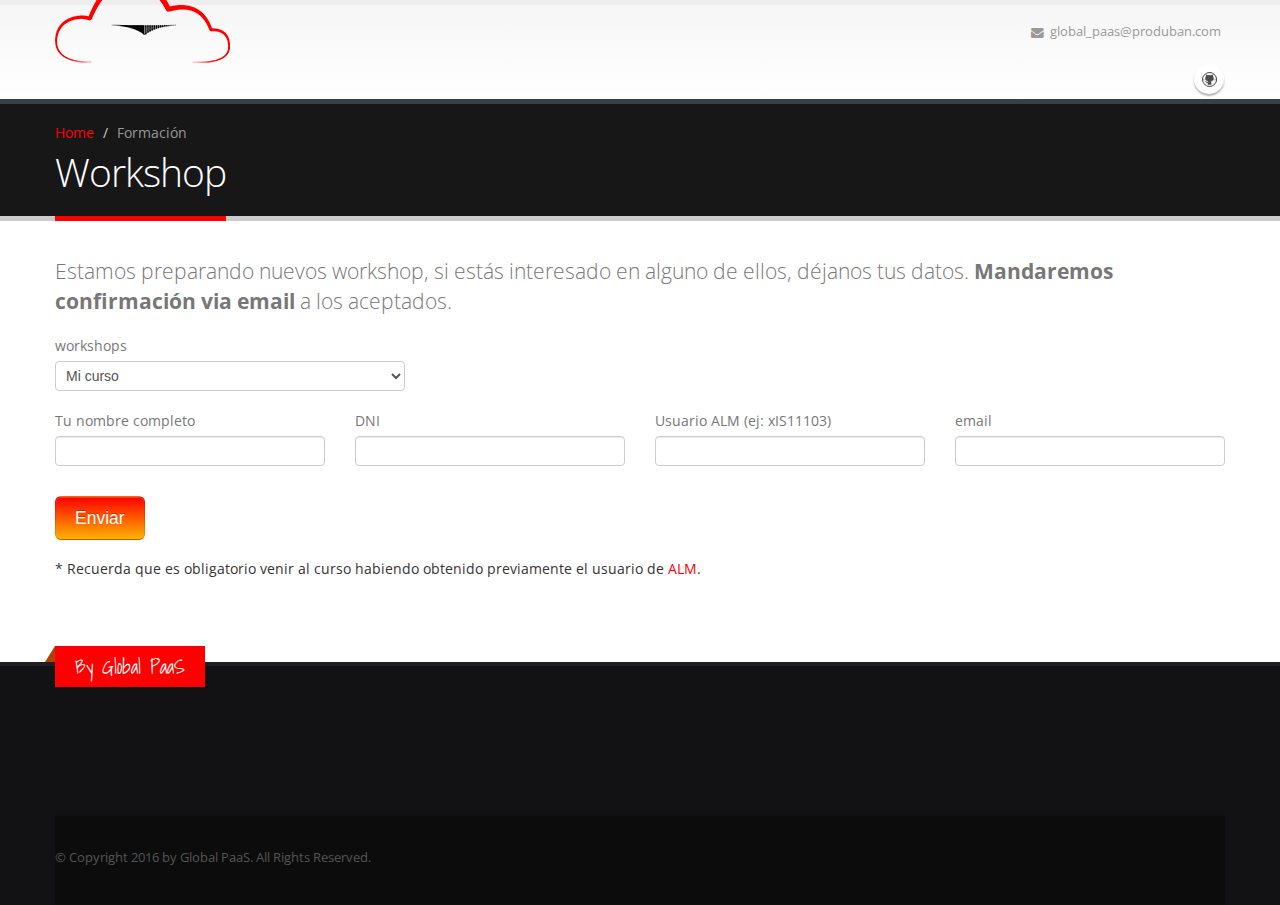
==== index.html @ 08ce5fc8 "Primera subida" ====
<!DOCTYPE html>

<!--[if IE 8]>			<html class="ie ie8"> <![endif]-->
<!--[if IE 9]>			<html class="ie ie9"> <![endif]-->
<!--[if gt IE 9]><!-->	<html> <!--<![endif]-->
	<head>

		<!-- Basic -->
		<meta charset="utf-8">
		<title>Global PaaS | Booking</title>
		<meta name="keywords" content="cloud, computing, paas" />
		<meta name="description" content="">
		<meta name="author" content="Daniel Cortés">
		<meta http-equiv="Content-Language" content="es"/>

		<!-- Mobile Metas -->
		<meta name="viewport" content="width=device-width, initial-scale=1.0">

		<!-- Web Fonts  -->
		<link href="https://fonts.googleapis.com/css?family=Open+Sans:300,400,600,700,800|Shadows+Into+Light" rel="stylesheet" type="text/css">

		<!-- Libs CSS -->
		<link rel="stylesheet" href="css/bootstrap.css">
		<link rel="stylesheet" href="css/fonts/font-awesome/css/font-awesome.css">
		<link rel="stylesheet" href="vendor/flexslider/flexslider.css" media="screen" />
		<link rel="stylesheet" href="vendor/magnific-popup/magnific-popup.css" media="screen" />
		<link rel="stylesheet" href="vendor/isotope/jquery.isotope.css" media="screen" />

		<!-- Theme CSS -->
		<link rel="stylesheet" href="css/theme.css">
		<link rel="stylesheet" href="css/theme-elements.css">

		<!-- Custom CSS -->
		<link rel="stylesheet" href="css/custom.css">

		<!-- Responsive CSS -->
		<link rel="stylesheet" href="css/bootstrap-responsive.css" />
		<link rel="stylesheet" href="css/theme-responsive.css" />

		<!-- Favicons -->
		<!--<link rel="shortcut icon" href="img/favicon.ico">-->


		<!-- Head Libs -->
		<script src="vendor/modernizr.js"></script>

		<!--[if IE]>
			<link rel="stylesheet" href="css/ie.css">
		<![endif]-->

		<!--[if lte IE 8]>
			<script src="vendor/respond.js"></script>
		<![endif]-->



	</head>
	<body >

		<div class="body">
			<header>
				<div class="container">
					<h1 class="logo">
						<a href="index.html">
							<img alt="Global PaaS" src="img/logo2.png">
						</a>
					</h1>


					<nav>
						<ul class="nav nav-pills nav-top">
							<li class="phone">
								<span><i class="icon-envelope"></i>global_paas@produban.com</span>
							</li>
						</ul>
					</nav>
					<div class="social-icons">
						<ul class="social-icons">
							<li class="github"><a href="https://gitlab.ci.gsnet.corp/openshift-v3/documentation" target="_blank" title="github">github</a></li>
							<!--<li class="twitter"><a href="http://www.twitter.com/" target="_blank" title="Twitter">Twitter</a></li>-->
						</ul>
					</div>

				</div>
			</header>


			<div role="main" class="main">

				<section class="page-top">
					<div class="container">
						<div class="row">
							<div class="span12">
								<ul class="breadcrumb">
									<li><a href="index.html">Home</a> <span class="divider">/</span></li>
									<li class="active">Formación</li>
								</ul>
							</div>
						</div>
						<div class="row">
							<div class="span12">
								<h2>Workshop</h2>
							</div>
						</div>
					</div>
				</section>

				<div class="container">

				<p class="lead">

				Estamos preparando nuevos workshop, si estás interesado en alguno de ellos, déjanos tus datos. <strong>Mandaremos confirmación via email</strong> a los aceptados.
				<form method="post" action="/Booking">
					<div class="row controls">

						<div class="span1 control-group">
							<label>workshops</label>
							<select name="workshop" style="width:350px;">
								<option>
									Mi curso
								</option>
							</select>
						</div>
					</div>
					<div class="row controls">
						<div class="span3 control-group">

								<label>Tu nombre completo</label>
								<input name="nombre" type="text" value="" maxlength="150" class="span3" required>

						</div>
						<div class="span3 control-group">
							<label>DNI</label>
							<input name="dni" type="text" value="" maxlength="100" class="span3" required>
						</div>
						<div class="span3 control-group">
							<label>Usuario ALM (ej: xIS11103)</label>
							<input name="user" type="text" value="" maxlength="15" class="span3" required>
						</div>
						<div class="span3 control-group">
							<label>email</label>
							<input name="email" type="email" value="" maxlength="100" class="span3" required>
						</div>

					</div>

					<div class="btn-toolbar">
						<input type="submit" value="Enviar" class="btn btn-primary btn-large">
					</div>


				</form>
					<h6> * Recuerda que es obligatorio venir al curso habiendo obtenido previamente el usuario de <a href="http://mediawiki.ci.gsnet.corp/w/index.php/Onboarding" target="blank">ALM</a>.</h6>
				</div>


			</div>

			<footer id="footer">
				<div class="container">
					<div class="row">
						<div class="footer-ribon">
							<span>By Global PaaS</span>
						</div>

						<div class="span3">
							<!--<h4>Ultimo Tweet</h4>
							<div id="tweet" class="twitter" data-account-id="crivosthemes">
								<p>Please wait...</p>
							</div>
						</div>-->
												<div class="span3">
							<!--<h4>Newsletter</h4>
							<p>Mantente actualizado de los cambios normativos</p>

							<div class="alert alert-success hidden" id="newsletterSuccess">
								<strong>Bienvenido!</strong> Has sido aÃ±adido a la lista de correo de QA.
							</div>

							<div class="alert alert-error hidden" id="newsletterError"></div>

							<form class="form-inline" id="newsletterForm" action="php/newsletter-subscribe.php" method="POST">
								<div class="control-group">
									<div class="input-append">
										<input class="span2" placeholder="Email Address" name="email" id="email" type="text">
										<button class="btn" type="submit">AÃ±adirme!</button>
									</div>
								</div>
							</form>-->
						</div>
					<!--	<div class="span4">
							<div class="contact-details">
								<h4>Contacta</h4>
								<ul class="contact">
									<li><p><i class="icon-map-marker"></i> <strong>DirecciÃ³n:</strong> C/ Bernardino de Pantorba, 10. Madrid</p></li>
									<li><p><i class="icon-phone"></i> <strong>TelÃ©fono: +34.656.28.40.41</strong> </p></li>
									<li><p><i class="icon-envelope"></i> <strong>Email:</strong> <a href="mailto:info@akeru-design.com">info@akeru-design.com</a></p></li>
								</ul>
							</div>
						</div>-->
						<!--<div class="span2">
							<h4>Siguenos</h4>
							<div class="social-icons">
								<ul class="social-icons">
									<li><a href="http://www.github.com/" target="_blank" data-placement="bottom" rel="tooltip" title="github"><i class="icon-camera"></i></a></li>
									<li class="twitter"><a href="http://www.twitter.com/" target="_blank" data-placement="bottom" rel="tooltip" title="Twitter">Twitter</a></li>
									<li class="linkedin"><a href="http://www.linkedin.com/" target="_blank" data-placement="bottom" rel="tooltip" title="Linkedin">Linkedin</a></li>
								</ul>
							</div>
						</div>-->
					</div>
				</div>
				<div class="footer-copyright">
					<div class="container">
						<div class="row">
							<!--<div class="span1">
								<a href="index.html" class="logo">
									<img alt="Porto Website Template" src="img/logo-footer.png">
								</a>
							</div>-->
							<div class="span7">
								<p>© Copyright 2016 by Global PaaS. All Rights Reserved.</p>
							</div>
							<div class="span4">
								<nav id="sub-menu">
									<!--<ul>
										<li><a href="#">FAQ's</a></li>
										<li><a href="#">Sitemap</a></li>
										<li><a href="#">Contacto</a></li>
									</ul>-->
								</nav>
							</div>
						</div>
					</div>
				</div>
			</footer>
		</div>

		<!-- Libs -->
		<script type="text/javascript" src="https://ajax.googleapis.com/ajax/libs/jquery/1.9.0/jquery.min.js"></script>
		<script>window.jQuery || document.write('<script src="vendor/jquery.js"><\/script>')</script>
		<script src="vendor/jquery.easing.js"></script>
		<script src="vendor/jquery.cookie.js"></script>
		<!-- <script src="master/style-switcher/style.switcher.js"></script> --> <!-- Style Switcher -->
		<script src="vendor/bootstrap.js"></script>
		<script src="vendor/selectnav.js"></script>
		<script src="vendor/twitterjs/twitter.js"></script>
		<script src="vendor/flexslider/jquery.flexslider.js"></script>
		<script src="vendor/jflickrfeed/jflickrfeed.js"></script>
		<script src="vendor/magnific-popup/magnific-popup.js"></script>
		<script src="vendor/jquery.validate.js"></script>
		<script src="vendor/isotope/jquery.isotope.js"></script>

		<script src="js/plugins.js"></script>

		<!-- Page Scripts -->

		<!-- Theme Initializer -->
		<script src="js/theme.js"></script>

		<!-- Custom JS -->
		<script src="js/custom.js"></script>

		<!-- Google Analytics: Change UA-XXXXX-X to be your site's ID. Go to http://www.google.com/analytics/ for more information. -->
		<script type="text/javascript">

		  var _gaq = _gaq || [];
		  _gaq.push(['_setAccount', 'UA-42715764-3']);
		  _gaq.push(['_trackPageview']);

		  (function() {
		    var ga = document.createElement('script'); ga.type = 'text/javascript'; ga.async = true;
		    ga.src = ('https:' == document.location.protocol ? 'https://ssl' : 'http://www') + '.google-analytics.com/ga.js';
		    var s = document.getElementsByTagName('script')[0]; s.parentNode.insertBefore(ga, s);
		  })();

		</script>
	</body>
</html>
---- css/theme.css ----
html,
body {
	height: 100%;
}

body {
	background-color: #FFF;
	color: #777;
	font-family: "Open Sans", Arial, sans-serif;
	font-size: 14px;
	line-height: 22px;
	margin: 0;
}

/* Header */
header {
	clear: both;
	border-top: 5px solid #EDEDED;
	background: #f6f6f6;
	background: -moz-linear-gradient(top,  #f6f6f6 0%, #ffffff 100%);
	background: -webkit-gradient(linear, left top, left bottom, color-stop(0%,#f6f6f6), color-stop(100%,#ffffff));
	background: -webkit-linear-gradient(top,  #f6f6f6 0%,#ffffff 100%);
	background: -o-linear-gradient(top,  #f6f6f6 0%,#ffffff 100%);
	background: -ms-linear-gradient(top,  #f6f6f6 0%,#ffffff 100%);
	background: linear-gradient(to bottom,  #f6f6f6 0%,#ffffff 100%);
}

header div.header-top {
	min-height: 50px;
}

header div.header-top form {
	margin: 0;
}

body.boxed header div.header-top {
	margin-top: -5px;
}

body.boxed header.colored div.header-top {
	-moz-border-radius: 5px 5px 0 0;
	-webkit-border-radius: 5px 5px 0 0;
	border-radius: 5px 5px 0 0;
}

header div.header-top p {
	float: left;
	font-size: 0.9em;
	line-height: 50px;
	margin: 0;
}

header div.header-top i {
    margin-right: 6px;
    margin-left: 6px;
    position: relative;
    top: 1px;
}

header div.header-top nav {
    float: left;
}

header div.header-top ul.nav-top {
	margin: 7px 0 0 -15px;
	min-height: 5px;
}

header div.header-top ul.nav-top li.phone {
	margin-right: 10px;
}

header div.header-top ul.nav-top li a {
	padding-left: 4px;
}

/* Social Icons */
header div.social-icons {
	clear: right;
	float: right;
	margin-top: -2px;
}

body.sticky-menu-active header div.social-icons {
	margin-top: 2px;
}

header div.container {
	position: relative;
}

/* Search */
header div.search {
	float: right;
	margin: 10px 0 0;
	min-width: 206px;
}

header div.search button {
	background: none;
	border: 0;
	color: #BCBCC4;
	margin: 0;
	padding: 0;
	position: absolute;
	right: 10px;
	top: 6px;
}

header div.search button:hover {
	color: #000;
}

header div.search div.control-group {
	position: relative;
	text-align: right;
}

header div.search input.search-query {
	font-size: 0.9em;
	margin: 2px 0 0 10px;
	padding-right: 30px;
	padding-left: 10px;
	width: 150px;
	-moz-transition: all 0.2s ease-in 0.2s;
	-o-transition: all 0.2s ease-in 0.2s;
	-webkit-transition: all 0.2s ease-in 0.2s;
	transition: all 0.2s ease-in 0.2s;
}

header div.search input:focus {
	width: 180px;
}

/* Logo */
header h1.logo {
	float: left;
	margin: 15px 0;
	padding: 0;
	bottom: 0px;
	position: absolute;
}

/* Navigation */
header nav {
	float: right;
}

header nav select.selectnav {
	display: none;
}

header nav ul.nav-main {
	margin: -5px 10px 10px 0;
}

header nav ul.nav-main li.dropdown.open a.dropdown-toggle {
	-moz-border-radius: 5px 5px 0px 0px;
	-webkit-border-radius: 5px 5px 0px 0px;
	border-radius: 5px 5px 0px 0px;
}

header nav ul.nav-main ul.dropdown-menu,
header nav ul.nav-main li.dropdown.open a.dropdown-toggle,
header nav ul.nav-main li.active a {
	background-color: #CCC;
}

header nav ul.nav-main ul.dropdown-menu {
	-moz-border-radius: 0 6px 6px 6px;
	-moz-box-shadow: 0px 5px 4px 0px rgba(0, 0, 0, 0.3);
	-webkit-border-radius: 0 6px 6px 6px;
	-webkit-box-shadow: 0px 5px 4px 0px rgba(0, 0, 0, 0.3);
	border: 0;
	border-radius: 0 6px 6px 6px;
	box-shadow: 0px 5px 4px 0px rgba(0, 0, 0, 0.3);
	margin: 1px 0 0 3px;
	padding: 5px;
}

header nav ul.nav-main ul.dropdown-menu ul.dropdown-menu {
	-moz-border-radius: 6px;
	-webkit-border-radius: 6px;
	border-radius: 6px;
	margin-left: 0;
	margin-top: -5px;
}

header nav ul.nav-main ul.dropdown-menu li:hover > a {
	filter: none;
	background: #999;
}

header nav ul.nav-main ul.dropdown-menu li > a {
	color: #FFF;
	font-weight: 400;
	padding-bottom: 4px;
	padding-top: 4px;
	text-transform: none;
	position: relative;
}

header nav ul.nav-main ul.dropdown-menu li > a {
	padding: 8px 10px 8px 5px;
	font-size: 0.9em;
	border-bottom: 1px solid rgba(255,255,255,0.2);
}

header nav ul.nav-main ul.dropdown-menu li:last-child > a {
	border-bottom: 0;
}

header nav ul.nav-main li a {
	font-size: 12px;
	font-style: normal;
	font-weight: 700;
	line-height: 20px;
	margin-left: 3px;
	margin-right: 3px;
	text-transform: uppercase;
}

header nav ul.nav-main li a:hover {
	background-color: #F4F4F4;
}

header nav ul.nav-main li.dropdown:hover > a {
	padding-bottom: 11px;
	margin-bottom: -1px;
}

header nav ul.nav-main li.dropdown:hover a.dropdown-toggle {
	-moz-border-radius: 5px 5px 0px 0px;
	-webkit-border-radius: 5px 5px 0px 0px;
	border-radius: 5px 5px 0px 0px;
}

header nav ul.nav-main li.dropdown:hover > ul {
	display: block;
}

/* Flat Menu */
header.flat-menu h1.logo {
	margin: 5px 0;
}

header.flat-menu ul.nav-main {
	margin: -2px 0 0;
}

header.flat-menu nav ul.nav-main li a {
	margin-left: 1px;
	margin-right: 1px;
	padding-top: 43px;
	padding-bottom: 23px;
}

header.flat-menu ul.nav-main > li > a {
	margin-bottom: 0;
	border-top: 5px solid transparent;
}

body.boxed header.flat-menu ul.nav-main > li > a,
body.boxed header.flat-menu ul.nav-main > li.active > a {
	border-top-color: transparent;
}

header.flat-menu ul.nav-main li a {
	-moz-border-radius: 0;
	-webkit-border-radius: 0;
	border-radius: 0;
}

header.flat-menu nav ul.nav-main li.dropdown:hover a.dropdown-toggle {
	-moz-border-radius: 0;
	-webkit-border-radius: 0;
	border-radius: 0;
}

header.flat-menu nav ul.nav-main li.dropdown:hover > a {
	padding-bottom: 23px;
	margin-bottom: 0;
}

header.flat-menu nav ul.nav-main ul.dropdown-menu {
	margin: 0 0 0 1px;
}

header.flat-menu nav ul.nav-main ul.dropdown-menu,
header.flat-menu nav ul.nav-main ul.dropdown-menu ul.dropdown-menu {
	-moz-border-radius: 0;
	-webkit-border-radius: 0;
	border-radius: 0;
}

header.flat-menu div.social-icons,
header.clean-top div.social-icons {
	margin: 11px 10px 9px 10px;
}

body.sticky-menu-active header.flat-menu nav ul.nav-main {
	margin-bottom: 0;
}

body.sticky-menu-active header.flat-menu ul.nav-main > li > a,
body.sticky-menu-active header.flat-menu ul.nav-main > li:hover > a {
	padding-top: 22px;
	padding-bottom: 20px;
}

body.sticky-menu-active header.single-menu ul.nav-main > li > a,
body.sticky-menu-active header.single-menu ul.nav-main > li:hover > a {
	padding-top: 18px;
	padding-bottom: 22px;
}

body.sticky-menu-active header.flat-menu nav ul.nav-main {
    margin-top: 39px;
}

header nav ul.nav-top {
	margin: 10px 0 -10px;
	min-height: 62px;
}

header nav ul.nav-top li span {
	display: block;
	line-height: 14px;
	margin-bottom: 2px;
	margin-right: 2px;
	margin-top: 2px;
	padding: 8px 2px 8px 12px;
}

header nav ul.nav-top li a,
header nav ul.nav-top li span {
	color: #999;
	font-size: 0.9em;
}

header nav ul.nav-top li i {
	margin-right: 6px;
	position: relative;
	top: 1px;
}

header.flat-menu div.social-icons {
	margin: 10px 10px 0;
}

header.flat-menu div.search {
	margin-top: 8px;
}

header.flat-menu div.search form {
	margin: 0;
}

header.flat-menu div.search input.search-query {
	padding-bottom: 5px;
	padding-top: 5px;
}

body.sticky-menu-active header.flat-menu div.header-top {
	display: none;
}

body.sticky-menu-active header.flat-menu h1.logo {
	bottom: 0;
}

body.sticky-menu-active header.single-menu h1.logo {
	bottom: 5px;
}

body.sticky-menu-active header.flat-menu ul.nav-main > li > a {
	border-top-color: transparent;
}

/* Sticky Menu */
body.sticky-menu-active header {
	-moz-box-shadow: 0 0 3px rgba(0, 0, 0, 0.10);
	-webkit-box-shadow: 0 0 3px rgba(0, 0, 0, 0.10);
	border-bottom: 1px solid #E9E9E9;
	border-top: 0;
	position: fixed;
	top: -50px;
	width: 100%;
	z-index: 1001;
	box-shadow: 0 0 3px rgba(0, 0, 0, 0.10);
	filter: none;
}

body.sticky-menu-active header h1.logo {
	position: absolute;
	bottom: -7px;
}

body.sticky-menu-active header nav ul.nav-main {
    margin-top: 0;
}

/* Single Menu */
body.boxed header.single-menu {
	padding: 0;
}

header.single-menu h1.logo {
	margin: 3px 0;
}

header.single-menu ul.nav-main {
	margin: -7px 10px 0 0;
}

header.single-menu div.social-icons {
	margin-top: 36px;
}

header.single-menu div.search,
header.single-menu div.search + nav {
	display: none;
}

body.sticky-menu-active header.single-menu nav ul.nav-main {
	margin-bottom: 0;
}

body.sticky-menu-active header.single-menu nav ul.nav-main {
    margin-top: 48px;
}

body.sticky-menu-active header.single-menu ul.nav-main > li > a {
	border-top-color: transparent;
}

body.sticky-menu-active header.single-menu div.social-icons {
	margin-top: 67px;
}

/* Clean Top */
header.clean-top div.header-top {
	border-bottom: 1px solid #EDEDED;
	background-color: #F4F4F4;
}

/* Header Colored */
header.colored div.header-top p,
header.colored div.header-top a,
header.colored div.header-top span {
	color: #FFF;
}

header.colored {
	border-top: 0;
}

header.colored div.search input.search-query {
	border: 0;
	padding-bottom: 5px;
	padding-top: 5px;
	-moz-box-shadow: none;
	-webkit-box-shadow: none;
	box-shadow: none;
}

header.center h1.logo {
    float: none;
    text-align: center;
    position: static;
}

header.center nav {
	float: none;
	text-align: center;
}

header.center nav ul.nav-main > li {
	display: inline-block;
	float: none;
	text-align: left;
}

body.sticky-menu-active header.center nav {
	float: right;
	margin-top: 9px;
}

/* Map */
div.map-section {
	background: transparent url(../img/map-top.png) center 0 no-repeat;
	padding-top: 220px;
	margin-top: 40px;
}

/* Section Featured */
section.featured {
	background: #F0F0ED;
	border-top: 5px solid #ECECE8;
	margin: 35px 0;
	padding: 50px 0;
}

section.featured.footer {
	margin: 30px 0 -70px;
}

section.featured.map {
	background-image: url(../img/map-bottom.png);
	background-position: center 0;
	background-repeat: no-repeat;
	margin-top: 0;
	border-top: 0;
}

/* Section Highlight */
section.highlight {
	background: #CCC;
	boder-left: 0;
	boder-right: 0;
	border: 3px solid #CCC;
	margin: 35px 0 45px;
	padding: 40px 0;
}

section.highlight div.thumbnail {
	background-color: #FFF;
}

section.highlight,
section.highlight > p,
section.highlight > a,
section.highlight h1,
section.highlight h2,
section.highlight h3,
section.highlight h4,
section.highlight h5 {
	color: #FFF;
}

section.highlight.footer {
	margin: 45px 0 -70px;
}

section.highlight.top {
	margin-top: 0;
}

/* Sidebar */
aside ul.nav-list > li > a {
	color: #666;
	font-size: 0.9em;
}

/* Parallax */
.parallax {
	background-position: 0 0;
	background-repeat: no-repeat;
	background-size: 100% auto;
	width: 100%;
	margin: 70px 0;
	padding: 50px 0;
}

.parallax.disabled {
	background-size: auto;
}

/* Home Slider - Revolution Slider */
div.slider-container {
	background: #666;
	max-height: 500px;
	overflow: hidden;
	padding: 0;
	position: relative;
}

div.slider-container ul {
	list-style: none;
	margin: 0;
	padding: 0;
}

div.slider {
	max-height: 450px;
	position: relative;
}

div.slider-container-fullscreen,
div.slider-container-fullscreen div.slider {
	max-height: none;
}

div.slider div.tp-bannertimer {
	display: none;
}

div.slider-container {
	background: #171717;
}

div.slider-container div.caption {
	filter: alpha(opacity=0);
	opacity: 0;
}

div.slider > ul > li > div.center-caption {
	left: 0 !important;
	margin-left: 0 !important;
	text-align: center;
	width: 100%;
}

div.slider-container div.top-label {
	color: #FFF;
	font-size: 24px;
	font-weight: 300;
}

div.slider-container div.main-label {
	color: #FFF;
	font-size: 62px;
	font-weight: 800;
	text-shadow: 2px 2px 4px rgba(0, 0, 0, 0.35);
}

div.slider-container div.bottom-label {
	color: #FFF;
	font-size: 20px;
	font-weight: 300;
}

div.slider-container div.caption a,
div.slider-container div.caption a:hover {
	color: #FFF;
}

div.slider-container div.blackboard-text {
	color: #BAB9BE;
	font-size: 46px;
	font-family: "Shadows Into Light",cursive;
	font-style: italic;
	text-transform: uppercase;
}

div.slider a.main-button {
	font-size: 22px;
	font-weight: 600;
	line-height: 20px;
	padding-bottom: 20px;
	padding-top: 20px;
	padding-left: 25px;
	padding-right: 25px;
}

/* Home Slider - Nivo Slider */
div.nivo-slider  {
	position: relative;
}

div.nivo-slider .theme-default .nivoSlider {
	-moz-border-radius: 10px 10px 0px 0px;
	-webkit-border-radius: 10px 10px 0px 0px;
	border-radius: 10px 10px 0px 0px;
	-moz-box-shadow: none;
	-webkit-box-shadow: none;
	box-shadow: none;
	margin-top: 10px;
}

div.nivo-slider .theme-default .nivoSlider img {
	-moz-border-radius: 10px 10px 0px 0px;
	-webkit-border-radius: 10px 10px 0px 0px;
	border-radius: 10px 10px 0px 0px;
}

div.nivo-slider .theme-default .nivo-controlNav {
	margin-top: -72px;
	position: absolute;
	z-index: 100;
	right: 5px;
	bottom: -17px;
}

div.nivo-slider .theme-default .nivo-caption {
	padding-left: 20px;
}

/* Home Intro */
div.home-intro {
	background-color: #171717;
	margin-bottom: 60px;
	overflow: hidden;
	padding: 20px 0 10px 0;
	position: relative;
	text-align: left;
}

div.home-intro div.get-started {
	margin-top: 15px;
	margin-bottom: 15px;
	position: relative;
	text-align: right;
}

div.home-intro div.get-started a.btn {
	position: relative;
	z-index: 1;
}

div.home-intro div.get-started a.btn i {
	font-size: 1.1em;
	font-weight: normal;
	margin-left: 5px;
}

div.home-intro div.get-started a {
	color: #FFF;
}

div.home-intro div.learn-more {
	margin-left: 15px;
}

div.home-intro p {
	color: #FFF;
	display: inline-block;
	font-size: 1.4em;
	font-weight: 300;
	max-width: 800px;
	padding-top: 5px;
}

div.home-intro p span {
	color: #999;
	display: block;
	font-size: 0.8em;
	padding-top: 5px;
}

div.home-intro p em {
	font-family: "Shadows Into Light", cursive;
	font-size: 1.6em;
}

div.home-intro-compact {
	-moz-border-radius: 0 0 10px 10px;
	-webkit-border-radius: 0 0 10px 10px;
	border-radius: 0 0 10px 10px;
	margin-top: -10px;
}

div.home-intro-compact p {
	padding-left: 20px;
}

div.home-intro-compact div.get-started {
	padding-right: 20px;
}

/* Home Concept */
div.home-concept {
	background: transparent url(../img/home-concept.png) no-repeat center 0;
	width: 100%;
	overflow: hidden;
}

div.home-concept div.row {
	position: relative;
}

div.home-concept div.process-image {
	-moz-transition: all 0.3s ease-out 0.3s;
	-o-transition: all 0.3s ease-out 0.3s;
	-webkit-transition: all 0.3s ease-out 0.3s;
	transition: all 0.3s ease-out 0.3s;
	background: transparent url(../img/home-concept-item.png) no-repeat 0 0;
	width: 160px;
	height: 175px;
	margin: 135px 0 0 0;
	padding-bottom: 50px;
	position: relative;
	z-index: 1;
}

div.home-concept div.process-image img {
	-moz-border-radius: 150px;
	-webkit-border-radius: 150px;
	border-radius: 150px;
	margin: 7px 8px;
}

div.home-concept strong {
	display: block;
	font-family: "Shadows Into Light", cursive;
	font-size: 1.8em;
	font-weight: normal;
	position: relative;
	margin-top: 25px;
}

div.home-concept strong.our-work {
	margin-top: 48px;
}

div.home-concept div.project-image {
	background: transparent url(../img/home-concept-item.png) no-repeat 100% 0;
	width: 350px;
	height: 376px;
	margin: 15px 0 0 -30px;
	padding-bottom: 45px;
	position: relative;
	z-index: 1;
}

div.home-concept span.sun {
	background: transparent url(../img/home-concept-icons.png) no-repeat 0 0;
	width: 60px;
	height: 56px;
	display: block;
	position: absolute;
	left: 10%;
	top: 35px;
}

div.home-concept span.cloud {
	background: transparent url(../img/home-concept-icons.png) no-repeat 100% 0;
	width: 116px;
	height: 56px;
	display: block;
	position: absolute;
	left: 95%;
	top: 35px;
}

/* Page Top */
section.page-top {
	background-color: #171717;
	border-bottom: 5px solid #CCC;
	border-top: 5px solid #384045;
	margin-bottom: 35px;
	min-height: 50px;
	padding: 0;
	padding: 20px;
	position: relative;
	text-align: left;
}

section.page-top ul.breadcrumb {
	background: none;
	margin: -3px 0 0;
	padding: 0;
}

section.page-top ul.breadcrumb > li {
	text-shadow: none;
}

section.page-top h2 {
	border-bottom: 5px solid #CCC;
	color: #FFF;
	display: inline-block;
	font-weight: 200;
	margin: 0 0 -25px;
	min-height: 37px;
	padding: 0 0 17px;
	position: relative;
}

/* Page Top Custom - Create your Own */
section.page-top.custom-product {
	background: #999;
	border-top: 5px solid #888;
}

section.page-top.custom-product div.row {
	position: relative;
}

section.page-top.custom-product p.lead {
	color: #CCC;
}

section.page-top.custom-product img {
	bottom: -20px;
	position: absolute;
	right: 0;
}

section.page-top.custom-product h1 {
	color: #FFF;
	margin-bottom: 10px;
	margin-top: 30px;
}

/* Page 404 */
section.page-not-found {
	margin: 50px 0;
}

section.page-not-found h2 {
	font-size: 140px;
	font-weight: 600;
	letter-spacing: -10px;
	line-height: 140px;
}

section.page-not-found h4 {
	color: #777;
}

section.page-not-found p {
	font-size: 1.4em;
	line-height: 36px;
}

div.page-not-found-main {
	margin-top: 25px;
	text-align: center;
}

/* Footer */
footer {
	background: #121214;
	border-top: 4px solid #1F1F1F;
	font-size: 0.9em;
	margin-top: 70px;
	padding: 80px 0 0;
	position: relative;
}

footer div.footer-ribon {
	background: #999;
	position: absolute;
	margin: -100px 0 0 30px;
	padding: 10px 20px 6px 20px;
}

footer div.footer-ribon::before {
	border-right: 10px solid #646464;
	border-top: 16px solid transparent;
	content: "";
	display: block;
	height: 0;
	left: -17px;
	position: absolute;
	top: 0;
	width: 7px;
}

footer div.footer-ribon span {
	color: #FFF;
	font-family: "Shadows Into Light", cursive;
	font-size: 1.6em;
}

footer div.container div.row > div {
	margin-bottom: 25px;
}

footer div.container input:focus {
	-moz-box-shadow: none;
	-webkit-box-shadow: none;
	box-shadow: none;
}

footer div.twitter a.time {
	color: #999;
	display: block;
	font-size: 0.9em;
	padding-top: 3px;
}

footer div.twitter ul {
	list-style: none;
	margin: 0;
	padding: 0;
}

footer ul.contact {
	list-style: none;
	margin: 0;
	padding: 0;
}

footer ul.contact i {
	float: left;
	margin: 4px 5px 10px 0;
}

footer ul.contact p {
	margin-bottom: 10px;
}

footer a.logo {
	display: block;
}

footer a.logo.pull-bottom {
	margin-bottom: 12px;
}

footer form {
	filter: alpha(opacity=85);
	opacity: 0.85;
}

footer h1,
footer h2,
footer h3,
footer h4,
footer a {
	color: #FFF !important;
}

footer h5 {
	color: #CCC !important;	
}

footer a:hover {
	color: #CCC;
}

footer h4 {
	font-size: 1.8em;
	font-weight: 200;
	text-shadow: 1px 1px 1px #000;
}

div.footer-copyright {
	background: #0C0C0C;
	border-top: 4px solid #111;
	margin-top: 40px;
	padding: 30px 0 10px;
}

div.footer-copyright nav {
	float: right;
}

div.footer-copyright nav ul {
	list-style: none;
	margin: 0;
	padding: 0;
}

div.footer-copyright nav ul li {
	border-left: 1px solid #505050;
	display: inline-block;
	line-height: 12px;
	margin: 0;
	padding: 0 8px;
}

div.footer-copyright nav ul li:first-child {
	border: medium none;
	padding-left: 0;
}

div.footer-copyright p {
	color: #555;
	margin: 0;
	padding: 0;
}

footer div.alert a {
	color: #222 !important;
}

footer div.alert a:hover {
	color: #666 !important;
}

footer span.phone {
	color: #FFF;
	font-size: 26px;
	font-weight: bold;
	display: block;
	padding-bottom: 15px;
	margin-top: -5px;
}

footer.short {
	padding-top: 50px;
}

footer.short div.footer-copyright {
	background: transparent;
	border: 0;
	padding-top: 0;
	margin-top: 0;
}

footer ul.nav-list.primary > li a {
	border-bottom: 1px solid rgba(255,255,255,0.1);
	line-height: 20px;
	padding-bottom: 11px;
}

footer ul.nav-list.primary > li:last-child a {
	border-bottom: 0;
}

footer ul.nav-list.primary > li a:hover {
	background-color: rgba(255,255,255,0.05);
}

footer ul.recent-work li {
	float: left;
	width: 30%;
	margin: 10px 3% 0 0;
}

footer ul.recent-work li a.thumb-info {
	float: left;
	display: inline-block;
}

footer ul.recent-work img {
	width: 100%;
	filter: url("data:image/svg+xml;utf8,<svg xmlns=\'http://www.w3.org/2000/svg\'><filter id=\'grayscale\'><feColorMatrix type=\'matrix\' values=\'0.3333 0.3333 0.3333 0 0 0.3333 0.3333 0.3333 0 0 0.3333 0.3333 0.3333 0 0 0 0 0 1 0\'/></filter></svg>#grayscale");
	filter: gray;
	-webkit-filter: grayscale(100%);
}

footer ul.recent-work li:hover img {
	filter: none;
	-webkit-filter: grayscale(0%);
}

footer a.view-more-recent-work {
	padding: 12px;
}

footer ul.list.icons li {
	margin-bottom: 5px;
}

/* Boxed Layout */
body.boxed {
	background-color: transparent;
	background-position: 0 0;
	background-repeat: repeat;
}

body.boxed div.body {
	-moz-border-radius: 5px;
	-moz-box-shadow: 0 0 4px rgba(0, 0, 0, 0.15);
	-webkit-border-radius: 5px;
	-webkit-box-shadow: 0 0 4px rgba(0, 0, 0, 0.15);
	background-color: #FFFFFF;
	border-bottom: 5px solid #121214;
	border-radius: 5px;
	border-top: 5px solid #CCC;
	box-shadow: 0 0 4px rgba(0, 0, 0, 0.15);
	margin: 25px auto;
	max-width: 100%;
	width: 1040px;
}

body.boxed header {
	padding: 15px 0;
}

body.boxed header.clean-top,
body.boxed header.flat-menu {
	padding: 0;
	-moz-border-radius: 5px 5px 0 0;
	-webkit-border-radius: 5px 5px 0 0;
	border-radius: 5px 5px 0 0;
}

body.boxed header.darken-top-border {
	border-top: 0;
}

/* Scroll to Top*/
a.scroll-to-top {
	-moz-border-radius: 7px 7px 0 0;
	-moz-transition: all 0.3s;
	-o-transition: all 0.3s;
	-webkit-border-radius: 7px 7px 0 0;
	-webkit-transition: all 0.3s;
	background: #404040;
	border-radius: 7px 7px 0 0;
	bottom: 0px;
	color: #FFF;
	display: block;
	height: 9px;
	opacity: 0;
	padding: 13px 0 27px;
	position: fixed;
	right: 10px;
	text-align: center;
	text-decoration: none;
	transition: all 0.3s;
	width: 49px;
	z-index: 1040;
}

a.scroll-to-top:hover {
	filter: alpha(opacity=100);
	opacity: 1;
}

a.scroll-to-top.visible {
	filter: alpha(opacity=75);
	opacity: 0.75;
}
---- css/theme-elements.css ----
/* Headings */
h1,
h2,
h3,
h4,
h5,
h6 {
	color: #121214;
	font-weight: 200;
	letter-spacing: -1px;
	margin: 0;
}

h1 {
	font-size: 3.2em;
	line-height: 44px;
	margin: 0 0 44px 0;
}

h1.big {
	font-size: 4.2em;
}

h2 {
	font-size: 2.8em;
	font-weight: 300;
	line-height: 54px;
	margin: 0 0 32px 0;
}

h3 {
	color: #CCC;
	font-size: 1.8em;
	font-weight: 400;
	letter-spacing: normal;
	line-height: 24px;
	margin-bottom: 33px;
	text-transform: uppercase;
}

h4 {
	color: #CCC;
	font-size: 1.4em;
	font-weight: 400;
	letter-spacing: normal;
	line-height: 27px;
	margin: 0 0 14px 0;
}

h5 {
	color: #CCC;
	font-size: 1em;
	font-weight: 600;
	letter-spacing: normal;
	line-height: 18px;
	margin: 0 0 14px 0;
	text-transform: uppercase;
}

h6 {
	color: #333;
	font-size: 1em;
	font-weight: 400;
	letter-spacing: normal;
	line-height: 18px;
	margin: 0 0 14px 0;
}

h1.short,
h2.short {
	margin-bottom: 15px;
}

h3.short,
h4.short,
h5.short,
h6.short {
	margin-bottom: 9px;
}

h1.shorter,
h2.shorter,
h3.shorter,
h4.shorter,
h5.shorter,
h6.shorter {
	margin-bottom: 0;
}

h1.tall,
h2.tall,
h3.tall,
h4.tall,
h5.tall,
h6.tall {
	margin-bottom: 33px;
}

h1.taller,
h2.taller,
h3.taller,
h4.taller,
h5.taller,
h6.taller {
	margin-bottom: 44px;
}

h1.spaced,
h2.spaced,
h3.spaced,
h4.spaced,
h5.spaced,
h6.spaced {
	margin-top: 22px;
}

h1.more-spaced,
h2.more-spaced,
h3.more-spaced,
h4.more-spaced,
h5.more-spaced,
h6.more-spaced {
	margin-top: 44px;
}

div.modal-header h3 {
	color: #333;
	text-transform: none;
}

h1.white,
h2.white,
h3.white,
h4.white,
h5.white {
	color: #FFF;
}

h1.text-shadow,
h2.text-shadow,
h3.text-shadow,
h4.text-shadow,
h5.text-shadow {
	text-shadow: 1px 1px 0 rgba(0, 0, 0, 0.2);
}

/* Paragraphs */
p {
	color: #777;
	line-height: 24px;
	margin: 0 0 20px;
}

p .alternative-font {
	display: inline-block;
	margin-top: -15px;
	position: relative;
	top: 3px;
}

p.featured {
	font-size: 1.6em;
	line-height: 1.5em;
}

p.short {
	margin-bottom: 0;
}

p.tall {
	margin-bottom: 20px;
}

p.taller {
	margin-bottom: 40px;
}

/* Divider Line */
hr {
	background: transparent url(../img/divider.png) no-repeat center 0;
	border: 0;
	margin: 22px 0 22px 0;
	height: 6px;
}

hr.short {
	margin: 11px 0 11px 0;
}

hr.tall {
	margin: 44px 0 44px 0;
}

hr.taller {
	margin: 66px 0 66px 0;
}

hr.light {
	border-bottom: none;
	border-top: 1px dotted rgba(255, 255, 255, 0.2);
}

/* Miscellaneous */
div.center {
	text-align: center;
}

body a {
	outline: none !important;
}

.pull-bottom {
	margin-bottom: 35px;
}

.pull-top {
	margin-top: 35px;
}

div.show-grid [class*="span"] {
	-moz-border-radius: 3px 3px 3px 3px;
	-webkit-border-radius: 3px 3px 3px 3px;
	background-color: #EEEEEE;
	border-radius: 3px 3px 3px 3px;
	line-height: 40px;
	min-height: 40px;
	text-align: center;
}

.bold {
	font-weight: bold;
}

li {
	line-height: 24px;
}

.inverted {
	color: #FFF;
	display: inline-block;
	padding-left: 10px;
	padding-right: 10px;
}

/* Forms */
textarea {
	resize: vertical;
}

/* Alternative Font Style */
.alternative-font {
	color: #CCC;
	font-family: "Shadows Into Light", cursive;
	font-size: 1.6em;
}

/* Thumbnails */
.thumbnail {
	-moz-border-radius: 8px;
	-webkit-border-radius: 8px;
	border-radius: 8px;
	position: relative;
}

.thumbnail span.zoom {
	-moz-border-radius: 50px;
	-webkit-border-radius: 50px;
	background: #CCC;
	border-radius: 50px;
	bottom: 8px;
	color: #FFF;
	display: block;
	height: 15px;
	padding: 6px;
	position: absolute;
	right: 8px;
	text-align: center;
	width: 15px;
}

.thumbnail span.zoom i {
	font-size: 14px;
	left: -1px;
	position: relative;
	top: -3px;
}

.thumbnail-small {
	-moz-border-radius: 4px;
	-webkit-border-radius: 4px;
	border-radius: 4px;
}

ul.thumbnails-small {
	list-style: none;
	margin: 10px 0;
	padding: 0;
}

ul.thumbnails-small li {
	display: inline-block;
	float: none;
	margin: 10px 10px 0 0;
	padding: 0;
}

/* Thumb Info */
a.thumb-info {
	display: block;
	overflow: hidden;
	position: relative;
	text-decoration: none;
}

a.thumb-info:hover span.thumb-info-action-icon {
	right: 0;
	top: 0;
}

a.thumb-info:hover span.thumb-info-action {
	filter: alpha(opacity=100);
	opacity: 1;
}

a.thumb-info span.thumb-info-action-icon {
	-moz-border-radius: 0 0 0 25px;
	-moz-transition: all 0.3s;
	-o-transition: all 0.3s;
	-webkit-border-radius: 0 0 0 25px;
	-webkit-transition: all 0.3s;
	background: #CCC;
	border-radius: 0 0 0 25px;
	display: inline-block;
	font-size: 25px;
	height: 50px;
	line-height: 50px;
	position: absolute;
	right: -100px;
	text-align: center;
	top: -100px;
	transition: all 0.3s;
	width: 50px;
}

a.thumb-info span.thumb-info-action-icon i {
	font-size: 24px;
	left: 3px;
	position: relative;
	top: -4px;
}

a.thumb-info:hover span.thumb-info-title {
	background: #000;
}

a.thumb-info span.thumb-info-action {
	-moz-transition: all 0.3s;
	-o-transition: all 0.3s;
	-webkit-transition: all 0.3s;
	background: rgba(36,27,28, .9);
	bottom: 0;
	color: #FFF;
	filter: alpha(opacity=0);
	height: 100%;
	left: 0;
	opacity: 0.0;
	position: absolute;
	right: 0;
	top: 0;
	transition: all 0.3s;
	width: 100%;
}

a.thumb-info span.thumb-info-inner {
	-moz-transition: all 0.3s;
	-o-transition: all 0.3s;
	-webkit-transition: all 0.3s;
	display: block;
	transition: all 0.3s;
	white-space: nowrap;
}

a.thumb-info span.thumb-info-title {
	-moz-transition: all 0.3s;
	-o-transition: all 0.3s;
	-webkit-transition: all 0.3s;
	background: rgba(36,27,28, .5);
	bottom: 10%;
	color: #FFF;
	font-size: 18px;
	font-weight: 700;
	left: 0;
	letter-spacing: -1px;
	padding: 9px 11px 9px;
	position: absolute;
	text-shadow: 1px 1px 1px rgba(0,0,0,.2);
	transition: all 0.3s;
	z-index: 1;
}

a.thumb-info span.thumb-info-type {
	-moz-border-radius: 2px;
	-webkit-border-radius: 2px;
	background-color: #CCC;
	border-radius: 2px;
	display: inline-block;
	float: left;
	font-size: 12px;
	font-weight: 400;
	letter-spacing: 0;
	margin: 8px -2px -15px -2px;
	padding: 2px 9px;
	text-transform: none;
}

a.thumb-info:hover img {
	-moz-transform: scale(1.1,1.1);
	-ms-transform: scale(1.1,1.1);
	-o-transform: scale(1.1,1.1);
	-webkit-transform: scale(1.1,1.1);
	transform: scale(1.1,1.1);
}

a.thumb-info img {
	-moz-border-radius: 3px;
	-moz-transition: all 0.2s linear;
	-o-transition: all 0.2s linear;
	-webkit-border-radius: 3px;
	-webkit-transition: all 0.2s linear;
	border-radius: 3px;
	position: relative;
	transition: all 0.2s linear;
}

a.thumb-info.team {
	cursor: default;
}

span.thumb-info-caption {
	padding: 10px 0;
}

span.thumb-info-caption p {
	font-size: 0.9em;
	line-height: 20px;
	margin: 0 0 8px;
	padding: 10px;
}

span.thumb-info-social-icons {
	border-top: 1px dotted #DDD;
	margin: 0 10px;
	padding: 15px 0;
	display: block;
}

span.thumb-info-social-icons a {
	-moz-border-radius: 25px;
	-webkit-border-radius: 25px;
	background: #CCC;
	border-radius: 25px;
	display: inline-block;
	height: 30px;
	line-height: 30px;
	text-align: center;
	width: 30px;
}

span.thumb-info-social-icons a:hover {
	text-decoration: none;
}

span.thumb-info-social-icons a span {
	display: none;
}

span.thumb-info-social-icons a i {
	color: #FFF;
	font-size: 0.9em;
	font-weight: normal;
}

/* Images */
img.responsive {
	display: block;
	margin: 0 auto;
	max-width: 100%;
	text-align: center;
}

/* Forms */
label.valid {
	display: inline-block;
	text-indent: -9999px;
}

label.error {
	color: #C10000;
	font-size: 0.9em;
	margin-top: -5px;
	padding: 0;
}

/* Navs */
ul.nav-list.primary > li {
	margin: 0;
	padding: 0;
}

ul.nav-list.primary > li a {
	-moz-transition: all 0.3s;
	-o-transition: all 0.3s;
	-webkit-transition: all 0.3s;
	background-image: url(../img/list-primary.png);
	background-position: 9px 16px;
	background-repeat: no-repeat;
	border-bottom: 1px solid #EDEDDE;
	padding: 8px 20px;
	transition: all 0.3s;
}

/* Tabs */
div.tabs {
	-moz-border-radius: 4px;
	-webkit-border-radius: 4px;
	border-radius: 4px;
	margin-bottom: 35px;
}

div.tabs div.tab-content {
	-moz-border-radius: 0 0 4px 4px;
	-moz-box-shadow: 0 1px 5px 0 rgba(0, 0, 0, 0.04);
	-webkit-border-radius: 0 0 4px 4px;
	-webkit-box-shadow: 0 1px 5px 0 rgba(0, 0, 0, 0.04);
	background-color: #FFF;
	border: 1px solid #EEE;
	border-radius: 0 0 4px 4px;
	border-top: 0;
	box-shadow: 0 1px 5px 0 rgba(0, 0, 0, 0.04);
	padding: 15px;
}

div.tabs ul.nav-tabs {
	margin: 0;
}

div.tabs ul.nav-tabs li.active a {
	background: #FFF;
	border-top: 3px solid #CCC;
	color: #CCC;
}

div.tabs ul.nav-tabs a {
	-moz-border-radius: 8px 8px 0 0;
	-webkit-border-radius: 8px 8px 0 0;
	background: #F4F4F4;
	border: 1px solid #EEE;
	border-bottom: 0;
	border-radius: 8px 8px 0 0;
	color: #666;
	margin-right: 1px;
}

div.tabs ul.nav-tabs a:hover {
	border-top: 2px solid #CCC;
}

div.tabs ul.nav-tabs a:active,
div.tabs ul.nav-tabs a:focus {
	border-bottom: 0;
}

div.tabs ul.nav-tabs a,
div.tabs ul.nav-tabs a:hover {
	border: 1px solid #EEE;
	border-bottom: 0;
	border-top: 2px solid #DDD;
	color: #CCC;
	font-size: 0.9em;
}

/* Read More */
a.read-more,
a.learn-more {
	display: inline-block;
	white-space: nowrap;
}

/* Featured Box */
div.featured-box {
	-moz-border-radius: 8px;
	-moz-box-shadow: 0 1px 5px 0 rgba(0, 0, 0, 0.04);
	-moz-box-sizing: border-box;
	-webkit-border-radius: 8px;
	-webkit-box-shadow: 0 1px 5px 0 rgba(0, 0, 0, 0.04);
	background: #FFFfff;
	background: -webkit-gradient(linear,left top,left bottom,color-stop(#FFFfff,0.01),color-stop(#f9f9f9,0.98));
	background: -webkit-linear-gradient(top,  #FFFfff 1%, #f9f9f9 98%);
	background: -moz-linear-gradient(top,  #FFFfff 1%, #f9f9f9 98%);
	background: -o-linear-gradient(top,  #FFFfff 1%, #f9f9f9 98%);
	background: linear-gradient(top,  #FFFfff 1%, #f9f9f9 98%);
	background: -webkit-gradient(linear, left top, left bottom, color-stop(1%,#FFFfff), color-stop(98%,#f9f9f9));
	background: -webkit-linear-gradient(top,  #FFFfff 1%,#f9f9f9 98%);
	background: -moz-linear-gradient(top,  #FFFfff 1%,#f9f9f9 98%);
	background: -o-linear-gradient(top,  #FFFfff 1%,#f9f9f9 98%);
	background: linear-gradient(top,  #FFFfff 1%,#f9f9f9 98%);
	background: -webkit-linear-gradient(to bottom,  #FFFfff 1%,#f9f9f9 98%);
	background: -moz-linear-gradient(to bottom,  #FFFfff 1%,#f9f9f9 98%);
	background: -o-linear-gradient(to bottom,  #FFFfff 1%,#f9f9f9 98%);
	background: linear-gradient(to bottom,  #FFFfff 1%,#f9f9f9 98%);
	border-bottom: 1px solid #DFDFDF;
	border-left: 1px solid #ECECEC;
	border-radius: 8px;
	border-right: 1px solid #ECECEC;
	box-shadow: 0 1px 5px 0 rgba(0, 0, 0, 0.04);
	filter: progid:DXImageTransform.Microsoft.gradient( startColorstr='#FFFfff', endColorstr='#f9f9f9',GradientType=0 );
	margin-bottom: 20px;
	margin-left: auto;
	margin-right: auto;
	margin-top: 20px;
	min-height: 100px;
	position: relative;
	text-align: center;
	z-index: 1;
}

div.featured-box div.box-content {
	-moz-border-radius: 8px;
	-webkit-border-radius: 8px;
	border-radius: 8px;
	border-top: 3px solid #33B8FF;
	border-top-width: 4px;
	padding: 30px 30px 10px 30px;
}

div.featured-box p a.learn-more {
	display: block;
	margin-top: 10px;
}

div.featured-box i.icon,
div.featured-box i.image-icon,
i.icon-featured {
	-moz-border-radius: 50px;
	-webkit-border-radius: 50px;
	border-radius: 100%;
	color: #FFF;
	font-size: 40px;
	line-height: 110px;
	margin: 25px 0;
	padding: 25px;
}

i.icon-featured {
	display: inline-block;
	padding: 0;
	width: 110px;
	height: 110px;
}

div.featured-box i.image-icon,
i.image-icon-featured {
	background-position: center center;
	margin: 10px 0 6px 0;
	padding: 21px;
}

div.featured-box h4 {
	font-size: 1.3em;
	font-weight: 400;
	letter-spacing: -0.7px;
	margin-top: 5px;
	text-transform: uppercase;
}

div.read-more,
div.read-more a,
div.learn-more,
div.learn-more a {
	display: inline-block;
	white-space: nowrap;
}

div.featured-boxes div.featured-box {
	margin-bottom: 30px;
	margin-top: 45px;
	max-width: 350px;
}

/* Primary */
div.featured-box-primary i.icon,
div.featured-box-primary i.image-icon {
	background-color: #E05048;
}

div.featured-box-primary h4 {
	color: #E05048;
}

div.featured-box-primary div.box-content {
	border-top-color: #E05048;
}

/* Secundary */
div.featured-box-secundary i.icon,
div.featured-box-secundary i.image-icon {
	background-color: #0088CC;
}

div.featured-box-secundary h4 {
	color: #0088CC;
}

div.featured-box-secundary div.box-content {
	border-top-color: #0088CC;
}

/* Tertiary */
div.featured-box-tertiary i.icon,
div.featured-box-tertiary i.image-icon {
	background-color: #4EB25C;
}

div.featured-box-tertiary h4 {
	color: #4EB25C;
}

div.featured-box-tertiary div.box-content {
	border-top-color: #4EB25C;
}

/* Quaternary */
div.featured-box-quaternary i.icon,
div.featured-box-quaternary i.image-icon {
	background-color: #734BA9;
}

div.featured-box-quaternary h4 {
	color: #734BA9;
}

div.featured-box-quaternary div.box-content {
	border-top-color: #734BA9;
}

/* Feature Box */
div.feature-box {
	clear: both;
}

div.feature-box div.feature-box-icon {
	-moz-border-radius: 35px;
	-webkit-border-radius: 35px;
	background: #CCC;
	border-radius: 35px;
	color: #FFF;
	display: inline-block;
	float: left;
	height: 35px;
	line-height: 35px;
	margin-right: 10px;
	position: relative;
	text-align: center;
	top: 5px;
	width: 35px;
}

div.feature-box div.feature-box-info {
	padding-left: 50px;
}

div.feature-box div.feature-box-icon i.image-icon {
	position: relative;
	top: 5px;
}

div.feature-box div.feature-box-icon i.image-icon.small {
	top: 2px;
}

/* Flex Slider */
div.flexslider-simple {
	-moz-border-radius: 8px;
	-moz-box-shadow: 0 0px 3px 0px rgba(0, 0, 0, 0.2);
	-webkit-border-radius: 8px;
	-webkit-box-shadow: 0 0px 3px 0px rgba(0, 0, 0, 0.2);
	border-radius: 8px;
	box-shadow: 0 0px 3px 0px rgba(0, 0, 0, 0.2);
	overflow: hidden;
}

div.flexslider-simple ul.flex-direction-nav a.flex-prev {
	display: block;
	filter: alpha(opacity=100);
	left: 5px;
	opacity: 1;
}

div.flexslider-simple ul.flex-direction-nav a.flex-next {
	display: block;
	filter: alpha(opacity=100);
	opacity: 1;
	right: 5px;
}

div.flexslider-top-title ul.flex-direction-nav {
	display: block;
	position: absolute;
	right: 2px;
	top: -27px;
}

div.flexslider-top-title ul.flex-direction-nav a.flex-prev {
	-moz-border-radius: 15px 0px 0px 15px;
	-webkit-border-radius: 15px 0px 0px 15px;
	border-radius: 15px 0px 0px 15px;
	display: block;
	left: auto;
	right: 25px;
}

div.flexslider-top-title ul.flex-direction-nav a.flex-next {
	-moz-border-radius: 0 15px 15px 0;
	-webkit-border-radius: 0 15px 15px 0;
	border-radius: 0 15px 15px 0;
	right: 0;
}

div.flexslider-top-title ul.flex-direction-nav a {
	filter: alpha(opacity=80);
	opacity: 0.8;
	text-decoration: none;
}

div.flexslider.unstyled {
	-moz-border-radius: 0;
	-moz-box-shadow: none;
	-webkit-border-radius: 0;
	-webkit-box-shadow: none;
	background: transparent;
	border: 0;
	border-radius: 0;
	box-shadow: none;
	margin: 0;
}

div.flexslider.flexslider-control-nav {
	margin-bottom: 45px;
}

div.flexslider-no-margin-bottom {
	margin-bottom: 20px;
}

/* Testimonials */
blockquote.testimonial {
	-moz-border-radius: 10px;
	-webkit-border-radius: 10px;
	background: #CCC;
	border-radius: 10px;
	border: 0;
	color: #666;
	font-family: Georgia, serif;
	font-style: italic;
	margin: 0;
	padding: 10px 50px;
	position: relative;
}

blockquote.testimonial p {
	color: #FFF;
	font-family: Georgia, serif;
	font-style: italic;
	font-size: 1.2em;
	line-height: 1.3;
}

blockquote.testimonial:before {
	left: 10px;
	top: 0;
}

blockquote.testimonial:before,
blockquote.testimonial:after {
	color: #FFF;
	content: "\201C";
	font-size: 80px;
	font-style: normal;
	line-height: 1;
	position: absolute;
}

blockquote.testimonial:after {
	bottom: -0.5em;
	content: "\201D";
	right: 10px;
}

div.testimonial-arrow-down {
	border-left: 15px solid transparent;
	border-right: 15px solid transparent;
	border-top: 15px solid #CCC;
	height: 0;
	margin: 0 0 0 25px;
	width: 0;
}

div.testimonial-author {
	margin: 8px 0 0 8px;
}

div.testimonial-author div.thumbnail {
	float: left;
	margin-right: 10px;
}

div.testimonial-author strong {
	color: #111;
	display: block;
	padding-top: 7px;
}

div.testimonial-author span {
	color: #666;
	display: block;
	font-size: 12px;
}

div.testimonial-author p {
	color: #999;
	margin: 0 0 0 25px;
	text-align: left;
}

/* Icons */
span.featured-icon {
	-moz-border-radius: 35px;
	-webkit-border-radius: 35px;
	background: #CCC;
	border-radius: 35px;
	color: #FFF;
	display: inline-block;
	height: 35px;
	line-height: 35px;
	margin-right: 10px;
	position: relative;
	text-align: center;
	top: 5px;
	width: 35px;
}

span.featured-icon i {
	color: #FFF;
	font-size: 0.9em;
	font-weight: normal;
}

/* Flickr Feed */
ul.flickr-feed {
	list-style: none;
	margin: 10px 0;
	padding: 0;
}

ul.flickr-feed li {
	display: inline-block;
	margin: 10px 10px 0 0;
	padding: 0;
}

/* Diagram */
div.diagram {
	float: left;
	height: 520px;
	margin: -50px 0;
	width: 500px;
}

div.diagram-get {
	display: none;
}

/* List */
ul.list li {
	margin-bottom: 13px;
}

ul.list.icons li i {
	color: #CCC;
}

ul.list.pull-left li {
	text-align: left;
}

/* Sitemap */
ul.sitemap > li > a {
	font-weight: bold;
}

ul.sitemap.list li {
	margin: 0 0 3px 0;
}

ul.sitemap.list ul {
	margin-bottom: 5px;
	margin-top: 5px;
}

/* Sitemap */
ul.icons {
	list-style: none;
}

ul.icons [class^="icon-"] {
	margin-right: 5px;
}

/* Blog Recent Posts */
div.recent-posts h4 {
	margin-bottom: 2px;
}

div.recent-posts div.date {
	float: left;
	margin-right: 10px;
	margin-top: 8px;
	text-align: center;
}

div.recent-posts div.date span.month {
	-moz-border-radius: 0 0 2px 2px;
	-moz-box-shadow: 0 -1px 0 0 rgba(0, 0, 0, 0.07) inset;
	-webkit-border-radius: 0 0 2px 2px;
	-webkit-box-shadow: 0 -1px 0 0 rgba(0, 0, 0, 0.07) inset;
	background: #CCC;
	border-radius: 0 0 2px 2px;
	box-shadow: 0 -1px 0 0 rgba(0, 0, 0, 0.07) inset;
	color: #FFFFFF;
	font-size: 0.9em;
	padding: 0 10px 2px;
}

div.recent-posts div.date span.day {
	background: #FFF;
	color: #CCC;
	display: block;
	font-size: 18px;
	font-weight: 500;
	font-weight: bold;
	padding: 8px;
}

div.recent-posts article.recent-post h4 {
	margin: 0 0 3px 0;
}

div.recent-posts article.recent-post h4 a {
	display: block;
}

/* Simple Post List */
ul.simple-post-list {
	list-style: none;
	margin: 0;
	padding: 0;
}

ul.simple-post-list div.post-image {
	float: left;
	margin-right: 12px;
}

ul.simple-post-list div.post-meta {
	color: #888;
	font-size: 0.8em;
}

ul.simple-post-list li {
	border-bottom: 1px dotted #E2E2E2;
	min-height: 62px;
	padding: 15px 0;
}

ul.simple-post-list li:last-child {
	border-bottom: 0;
}

/* Pricing Tables */
div.pricing-table {
	margin: 25px 0 0 -15px;
	padding-left: 0;
	text-align: center;
}

div.pricing-table div.most-popular {
	-moz-box-shadow: 11px 0 10px -10px rgba(0, 0, 0, 0.1), -11px 0 10px -10px rgba(0, 0, 0, 0.1);
	-webkit-box-shadow: 11px 0 10px -10px rgba(0, 0, 0, 0.1), -11px 0 10px -10px rgba(0, 0, 0, 0.1);
	border: 3px solid #CCC;
	box-shadow: 11px 0 10px -10px rgba(0, 0, 0, 0.1), -11px 0 10px -10px rgba(0, 0, 0, 0.1);
	padding: 30px 20px;
	top: -10px;
	z-index: 2;
}

div.pricing-table div.most-popular h3 {
	background-color: #666;
	color: #FFF;
	padding-top: 30px;
	text-shadow: 0 1px #555;
}

div.pricing-table div.plan {
	-moz-border-radius: 5px;
	-webkit-border-radius: 5px;
	background: #FFF;
	border: 1px solid #ddd;
	border-radius: 5px;
	color: #333;
	margin-bottom: 35px;
	margin-right: -31px;
	padding: 20px;
	position: relative;
	text-shadow: 0 1px rgba(255,255,255,.8);
}

div.pricing-table a.btn {
	margin-top: 5px;
}

div.pricing-table ul {
	list-style: none;
	margin: 20px 0 0 0;
	padding: 0;
}

div.pricing-table h3 {
	-moz-border-radius: 2px 2px 0 0;
	-webkit-border-radius: 2px 2px 0 0;
	background-color: #eee;
	background-image: -moz-linear-gradient(#FAFAFA,#eee);
	background-image: -webkit-gradient(linear, left top, left bottom, from(#FAFAFA), to(#eee));
	background-image: -webkit-linear-gradient(#FAFAFA, #eee);
	background-image: -o-linear-gradient(#FAFAFA, #eee);
	background-image: -ms-linear-gradient(#FAFAFA, #eee);
	background-image: linear-gradient(#FAFAFA, #eee);
	border-radius: 2px 2px 0 0;
	font-size: 20px;
	font-weight: normal;
	margin: -20px -20px 50px -20px;
	padding: 20px;
}

div.pricing-table h3 span {
	-moz-border-radius: 100px;
	-moz-box-shadow: 0 5px 20px #ddd inset, 0 3px 0 #999 inset;
	-webkit-border-radius: 100px;
	-webkit-box-shadow: 0 5px 20px #ddd inset, 0 3px 0 #999 inset;
	background: #FFF;
	border: 5px solid #FFF;
	border-radius: 100px;
	box-shadow: 0 5px 20px #ddd inset, 0 3px 0 #999 inset;
	color: #777;
	display: block;
	font: bold 25px/100px Georgia, Serif;
	height: 100px;
	margin: 20px auto -65px;
	width: 100px;
}

div.pricing-table li {
	border-top: 1px solid #ddd;
	padding: 10px 0;
}

div.plan-ribbon-wrapper {
	height: 88px;
	overflow: hidden;
	position: absolute;
	right: -5px;
	top: -5px;
	width: 85px;
}

div.plan-ribbon {
	-moz-box-shadow: 0px 0px 3px rgba(0,0,0,0.3);
	-moz-transform: rotate(45deg);
	-ms-transform: rotate(45deg);
	-o-transform: rotate(45deg);
	-webkit-box-shadow: 0px 0px 3px rgba(0,0,0,0.3);
	-webkit-transform: rotate(45deg);
	background-color: #BFDC7A;
	background-image: -webkit-gradient(linear, left top, left bottom, from(#BFDC7A), to(#8EBF45));
	background-image: -webkit-linear-gradient(top, #BFDC7A, #8EBF45);
	background-image: -moz-linear-gradient(top, #BFDC7A, #8EBF45);
	background-image: -ms-linear-gradient(top, #BFDC7A, #8EBF45);
	background-image: -o-linear-gradient(top, #BFDC7A, #8EBF45);
	box-shadow: 0px 0px 3px rgba(0,0,0,0.3);
	color: #333;
	font-size: 14px;
	left: -5px;
	padding: 7px 0;
	position: relative;
	text-align: center;
	text-shadow: rgba(255,255,255,0.5) 0px 1px 0px;
	top: 15px;
	transform: rotate(45deg);
	width: 120px;
}

div.plan-ribbon:before {
	left: 0;
}

div.plan-ribbon:before,
div.plan-ribbon:after {
	border-left: 3px solid transparent;
	border-right: 3px solid transparent;
	bottom: -3px;
	content: "";
	position: absolute;
}

div.plan-ribbon:after {
	right: 0;
}

/* Accordion */
.accordion-group {
	-moz-box-shadow: 0 1px 1px 0 rgba(0, 0, 0, 0.1);
	-webkit-box-shadow: 0 1px 1px 0 rgba(0, 0, 0, 0.1);
	box-shadow: 0 1px 1px 0 rgba(0, 0, 0, 0.1);
}

/* Portfolio List */
ul.portfolio-list {
	list-style: none;
	margin: 0;
	padding: 0;
}

ul.portfolio-list div.portfolio-item {
	margin-bottom: 35px
}

/* Team List */
ul.team-list {
	list-style: none;
	margin: 0;
	padding: 0;
}

ul.team-list div.team-item {
	margin-bottom: 35px;
}

/* Toggle */
section.toggle {
	margin: 10px 0 0;
	position: relative;
}

section.toggle input {
	cursor: pointer;
	filter: alpha(opacity=0);
	height: 45px;
	margin: 0;
	opacity: 0;
	position: absolute;
	width: 100%;
	z-index: 2;
}

section.toggle label {
	-moz-border-radius: 8px;
	-moz-transition: all .15s ease-out;
	-o-transition: all .15s ease-out;
	-webkit-border-radius: 8px;
	-webkit-transition: all .15s ease-out;
	background: #F4F4F4;
	border: 1px solid #F4F4F4;
	border-left: 3px solid #CCC;
	border-radius: 8px;
	color: #CCC;
	display: block;
	font-size: 1.1em;
	min-height: 20px;
	padding: 12px 20px 12px 10px;
	position: relative;
	transition: all .15s ease-out;
}

section.toggle div.toggle-content {
	display: none;
}

section.toggle label::-moz-selection {
	background: none;
}

section.toggle label i.icon-minus {
	display: none;
}

section.toggle label i.icon-plus {
	display: inline;
}

section.toggle label::selection {
	background: none;
}

section.toggle label::before {
	border: 6px solid transparent;
	border-left-color: inherit;
	content: '';
	margin-top: -6px;
	position: absolute;
	right: 4px;
	top: 50%;
}

section.toggle label:hover {
	background: #f5f5f5;
}

section.toggle label + p {
	color: #999;
	display: block;
	overflow: hidden;
	padding-left: 30px;
	text-overflow: ellipsis;
	white-space: nowrap;
	height: 25px;
}

section.toggle label i {
	font-size: 0.7em;
	margin-right: 8px;
	position: relative;
	top: -1px;
}

section.toggle.active i.icon-minus {
	display: inline;
}

section.toggle.active i.icon-plus {
	display: none;
}

section.toggle.active > label {
	background: #F4F4F4;
	border-color: #CCC;
}

section.toggle.active > label::before {
	border: 6px solid transparent;
	border-top-color: inherit;
	margin-top: -3px;
	right: 10px;
}

section.toggle > p.preview-active {
	height: auto;
}

section.toggle > p.preview-active,
section.toggle.active > p {
	white-space: normal;
}

/* Timeline */
ul.timeline {
	margin: 0 0 25px;
	padding: 0;
	list-style: none;
}

ul.timeline li {
	margin: 25px 0;
	padding: 0;
	clear: both;
}

ul.timeline li h4 {
	margin: 0 0 -27px 0;
	padding: 0;
}

ul.timeline li p {
	margin-left: 53px;
}

ul.timeline li div.thumb {
	background: transparent url(../img/history-thumb.png) no-repeat 0 0;
	width: 227px;
	height: 160px;
	margin: 0 0 30px;
	padding: 0;
	float: left;
}

ul.timeline li div.thumb img {
	-moz-border-radius: 150px;
	-webkit-border-radius: 150px;
	border-radius: 150px;
	margin: 7px 8px;
	width: 145px;
	height: 145px;
}

ul.timeline li div.featured-box {
	text-align: left;
	margin-left: 225px;
	margin-bottom: 50px;
	min-height: 115px;
}

ul.timeline li div.featured-box div.box-content {
	border-top-color: #CCC;
}

/* Arrows */
span.arrow {
	background: transparent url(../img/arrows.png) no-repeat 0 0;
	width: 47px;
	height: 120px;
	display: inline-block;
	position: relative;
}

span.arrow.hl {
	background-position: -209px 0;
	width: 120px;
	height: 47px;
}

span.arrow.hlb {
	background-position: -209px -101px;
	width: 120px;
	height: 47px;
}

/* Google Maps */
div.google-map {
	background: #E5E3DF;
	height: 400px;
	margin: -35px 0 30px 0;
	width: 100%;
}

.parallax + div.google-map {
	margin-top: -70px;
}

div.google-map img {
	max-width: 9999px;
}

/* Search Results */
div.search-results {
	min-height: 300px;
}

/* Image Icons */
i.image-icon {
	background-repeat: no-repeat;
	display: inline-block;
	text-indent: -9999px;
	width: 24px;
	height: 24px;
	overflow: hidden;
}

i.image-icon.small {
	width: 16px;
	height: 16px;
}

i.image-icon.big {
	width: 48px;
	height: 48px;
}

/* Image Icon Example */
i.image-icon.user {
	background-image: url(../img/icons/icon-user-24.png);
}

i.image-icon.user.small {
	background-image: url(../img/icons/icon-user-16.png);
}

i.image-icon.user.big {
	background-image: url(../img/icons/icon-user-48.png);
}

/* Social Icons */
ul.social-icons {
	margin: 0;
	padding: 0;
	width: auto;
}

ul.social-icons li {
	background-image: url(../img/social-sprites.png);
	background-repeat: no-repeat;
	background-color: #FFF;
	background-position: 0 100px;
	display: inline-block;
	margin: -1px 1px 5px 0;
	padding: 0;
	border-radius: 100%;
	overflow: visible;
	transition: all 0.3s ease;
	box-shadow: 0 2px 2px 0 rgba(0, 0, 0, 0.3);
	-moz-border-radius: 100%;
	-moz-transition: all 0.3s ease;
	-ms-transition: all 0.3s ease;
	-o-transition: all 0.3s ease;
	-webkit-border-radius: 100%;
	-webkit-transition: all 0.3s ease;
}

ul.social-icons li a {
	display: block;
	height: 30px;
	width: 30px;
	text-align: center;
}

ul.social-icons li[class] a {
	text-indent: -9999px;
}

ul.social-icons li a:hover {
	text-decoration: none;
}

ul.social-icons li a i[class^="icon-"] {
	color: #444;
	font-style: 16px;
	position: relative;
	top: 3px;
}

ul.social-icons li a:active {
	box-shadow: inset 0 0 10px rgba(0,0,0,0.3), inset 0 0 10px rgba(0,0,0,0.3);
	-moz-box-shadow: inset 0 0 10px rgba(0,0,0,0.3), inset 0 0 10px rgba(0,0,0,0.3);
	-webkit-box-shadow: inset 0 0 10px rgba(0,0,0,0.3), inset 0 0 10px rgba(0,0,0,0.3);
}

ul.social-icons li:active,
ul.social-icons li a:active {
	border-radius: 100%;
	-moz-border-radius: 100%;
	-webkit-border-radius: 100%;
}

ul.social-icons li.digg {
	background-position: 0 0;
}

ul.social-icons li.digg:hover {
	background-position: 0 -30px;
}

ul.social-icons li.dribbble {
	background-position: 0 -60px;
}

ul.social-icons li.dribbble:hover {
	background-position: 0 -90px;
}

ul.social-icons li.facebook {
	background-position: 0 -120px;
}

ul.social-icons li.facebook:hover {
	background-position: 0 -150px;
}

ul.social-icons li.flickr {
	background-position: 0 -180px;
}

ul.social-icons li.flickr:hover {
	background-position: 0 -210px;
}

ul.social-icons li.forrst {
	background-position: 0 -240px;
}

ul.social-icons li.forrst:hover {
	background-position: 0 -270px;
}

ul.social-icons li.googleplus {
	background-position: 0 -300px;
}

ul.social-icons li.googleplus:hover {
	background-position: 0 -330px;
}

ul.social-icons li.html5 {
	background-position: 0 -360px;
}

ul.social-icons li.html5:hover {
	background-position: 0 -390px;
}

ul.social-icons li.icloud {
	background-position: 0 -420px;
}

ul.social-icons li.icloud:hover {
	background-position: 0 -450px;
}

ul.social-icons li.lastfm {
	background-position: 0 -480px;
}

ul.social-icons li.lastfm:hover {
	background-position: 0 -510px;
}

ul.social-icons li.linkedin {
	background-position: 0 -540px;
}

ul.social-icons li.linkedin:hover {
	background-position: 0 -570px;
}

ul.social-icons li.myspace {
	background-position: 0 -600px;
}

ul.social-icons li.myspace:hover {
	background-position: 0 -630px;
}

ul.social-icons li.paypal {
	background-position: 0 -660px;
}

ul.social-icons li.paypal:hover {
	background-position: 0 -690px;
}

ul.social-icons li.picasa {
	background-position: 0 -720px;
}

ul.social-icons li.picasa:hover {
	background-position: 0 -750px;
}

ul.social-icons li.pinterest {
	background-position: 0 -780px;
}

ul.social-icons li.pinterest:hover {
	background-position: 0 -810px;
}

ul.social-icons li.reddit {
	background-position: 0 -840px;
}

ul.social-icons li.reddit:hover {
	background-position: 0 -870px;
}

ul.social-icons li.rss {
	background-position: 0 -900px;
}

ul.social-icons li.rss:hover {
	background-position: 0 -930px;
}

ul.social-icons li.skype {
	background-position: 0 -960px;
}

ul.social-icons li.skype:hover {
	background-position: 0 -990px;
}

ul.social-icons li.stumbleupon {
	background-position: 0 -1020px;
}

ul.social-icons li.stumbleupon:hover {
	background-position: 0 -1050px;
}

ul.social-icons li.tumblr {
	background-position: 0 -1080px;
}

ul.social-icons li.tumblr:hover {
	background-position: 0 -1110px;
}

ul.social-icons li.twitter {
	background-position: 0 -1140px;
}

ul.social-icons li.twitter:hover {
	background-position: 0 -1170px;
}

ul.social-icons li.vimeo {
	background-position: 0 -1200px;
}

ul.social-icons li.vimeo:hover {
	background-position: 0 -1230px;
}

ul.social-icons li.wordpress {
	background-position: 0 -1260px;
}

ul.social-icons li.wordpress:hover {
	background-position: 0 -1290px;
}

ul.social-icons li.yahoo {
	background-position: 0 -1320px;
}

ul.social-icons li.yahoo:hover {
	background-position: 0 -1350px;
}

ul.social-icons li.youtube {
	background-position: 0 -1380px;
}

ul.social-icons li.youtube:hover {
	background-position: 0 -1410px;
}

ul.social-icons li.github {
	background-position: 0 -1440px;
}

ul.social-icons li.github:hover {
	background-position: 0 -1470px;
}

ul.social-icons li.behance {
	background-position: 0 -1500px;
}

ul.social-icons li.behance:hover {
	background-position: 0 -1530px;
}

ul.social-icons li.yelp {
	background-position: 0 -1560px;
}

ul.social-icons li.yelp:hover {
	background-position: 0 -1590px;
}

ul.social-icons li.mail {
	background-position: 0 -1620px;
}

ul.social-icons li.mail:hover {
	background-position: 0 -1650px;
}

ul.social-icons li.instagram {
	background-position: 0 -1680px;
}

ul.social-icons li.instagram:hover {
	background-position: 0 -1710px;
}

ul.social-icons li.foursquare {
	background-position: 0 -1740px;
}

ul.social-icons li.foursquare:hover {
	background-position: 0 -1770px;
}

ul.social-icons li.zerply {
	background-position: 0 -1800px;
}

ul.social-icons li.zerply:hover {
	background-position: 0 -1830px;
}

/* Popup */
.popup-inline-content {
	background: none repeat scroll 0 0 #FFF;
	margin: 40px auto;
	max-width: 1170px;
	padding: 20px 30px;
	position: relative;
	text-align: left;
	display: none;
}

.mfp-wrap .popup-inline-content {
	display: block;
}
---- css/custom.css ----
body {
	background-image: url("img/patterns/gray_jean.png");
}

h3,
h4,
h5 {
	color: #ff0000;
}

a {
	color: #ff0000;
}

a:hover {
	color: #ff6e1a;
}

a:active {
	color: #e65500;
}

.alternative-font {
	color: #ff0000;
}

ul.nav-pills > li.active > a,
ul.nav-pills > li.active > a:hover,
ul.nav-pills > li.active > a:focus {
	background-color: #ff0000;
}

.pagination > .active > a,
.pagination > .active > span,
.pagination > .active > a:hover,
.pagination > .active > span:hover,
.pagination > .active > a:focus,
.pagination > .active > span:focus {
	background-color: #ff0000;
}

.btn-primary,
.pagination > .active > a {
	border-color: #ff0000;
	color: #ffffff;
	text-shadow: 0 -1px 0 rgba(0, 0, 0, 0.25);
	background-color: #ff8000;
	background-image: -moz-linear-gradient(top, #ff0000, #ffb300);
	background-image: -webkit-gradient(linear, 0 0, 0 100%, from(#ff0000), to(#ffb300));
	background-image: -webkit-linear-gradient(top, #ff0000, #ffb300);
	background-image: -o-linear-gradient(top, #ff0000, #ffb300);
	background-image: linear-gradient(to bottom, #ff0000, #ffb300);
	background-repeat: repeat-x;
	filter: progid:DXImageTransform.Microsoft.gradient(startColorstr='#ffff0000', endColorstr='#ffffb300', GradientType=0);
	border-color: #ffb300 #ffb300 #b37d00;
	border-color: rgba(0, 0, 0, 0.1) rgba(0, 0, 0, 0.1) rgba(0, 0, 0, 0.25);
	filter: progid:DXImageTransform.Microsoft.gradient(enabled = false);
}

.btn-primary:hover,
.pagination > .active > a:hover {
	border-color: #ffb300;
	background-color: #ffbb1a;
}

.btn-primary:active,
.pagination > .active > a:active {
	background-color: #cc8f00;
}

.progress-bar-primary {
	background-color: #ff0000;
}

body.boxed div.body {
	border-top-color: #ff0000;
}

section.highlight {
	background-color: #ff0000;
	border-color: #e65500;
}

section.page-top h2 {
	border-bottom-color: #ff0000;
}

section.toggle label {
	color: #ff0000;
	border-left-color: #ff0000;
}

section.toggle.active > label {
	background-color: #ffefe5;
	border-color: #ff0000;
}

section.page-top.custom-product {
	background-color: #e65500;
	border-top-color: #ff0000;
}

div.feature-box div.feature-box-icon {
	background-color: #ff0000;
}

ul.timeline li div.featured-box div.box-content {
	border-top-color: #ff0000;
}

div.feature-box.secundary div.feature-box-icon i.icon {
	color: #ff0000;
}

a.thumb-info span.thumb-info-type {
	background-color: #ff0000;
}

a.thumb-info span.thumb-info-action-icon {
	background-color: #ff0000;
}

.thumbnail span.zoom {
	background-color: #ff0000;
}

span.thumb-info-social-icons a {
	background-color: #ff0000;
}

.inverted {
	background-color: #ff0000;
}

div.tabs ul.nav-tabs a,
div.tabs ul.nav-tabs a:hover {
	color: #ff0000;
}

div.tabs ul.nav-tabs a:hover {
	border-top-color: #ff0000;
}

div.tabs ul.nav-tabs li.active a {
	border-top-color: #ff0000;
	color: #ff0000;
}

ul.list.icons li i {
	color: #ff0000;
}

i.icon-featured {
	background-color: #ff0000;
}

.parallax blockquote i.icon-quote-left {
	color: #ff0000;
}

header {
  /* Single Menu */
  /* Header Darken Top Border */
  /* Header Version 4 */
  /* Header Flat Menu */;
}

header nav ul.nav-main ul.dropdown-menu,
header nav ul.nav-main li.dropdown.open a.dropdown-toggle,
header nav ul.nav-main li.active a,
header nav ul.nav-main li.dropdown:hover a {
	color: #FFF;
	background-color: #ff0000 !important;
}

header nav ul.nav-main ul.dropdown-menu li:hover > a {
	background-color: #ff0000 !important;
}

header nav ul.nav-main ul.dropdown-menu {
	color: #ffffff;
	text-shadow: 0 -1px 0 rgba(0, 0, 0, 0.25);
	background-color: #ff8000;
	background-image: -moz-linear-gradient(top, #ff0000, #ffb300);
	background-image: -webkit-gradient(linear, 0 0, 0 100%, from(#ff0000), to(#ffb300));
	background-image: -webkit-linear-gradient(top, #ff0000, #ffb300);
	background-image: -o-linear-gradient(top, #ff0000, #ffb300);
	background-image: linear-gradient(to bottom, #ff0000, #ffb300);
	background-repeat: repeat-x;
	filter: progid:DXImageTransform.Microsoft.gradient(startColorstr='#ffff0000', endColorstr='#ffffb300', GradientType=0);
	border-color: #ffb300 #ffb300 #b37d00;
	border-color: rgba(0, 0, 0, 0.1) rgba(0, 0, 0, 0.1) rgba(0, 0, 0, 0.25);
	filter: progid:DXImageTransform.Microsoft.gradient(enabled = false);
}

header nav ul.nav-main ul.dropdown-menu:hover {
	border-color: #ffb300;
	background-color: #ffbb1a;
}

header nav ul.nav-main ul.dropdown-menu:active {
	background-color: #cc8f00;
}

header nav ul.nav-main li.dropdown:hover ul.dropdown-menu li > a {
	background: none !important;
}

header nav ul.nav-main li.dropdown:hover ul.dropdown-menu li > a:hover {
	background: #ff6e1a !important;
}

header.single-menu nav ul.nav-main li.active > a {
	color: #ff0000;
	border-top: 5px solid #ff0000;
	background-color: transparent !important;
}

header.darken-top-border {
	border-top: 5px solid #e65500;
}

header.colored div.header-top {
	background-color: #ff0000;
}

header.colored div.header-top ul.nav-top li a:hover {
	background-color: #ff6e1a !important;
}

header.flat-menu nav ul.nav-main li > a,
header.flat-menu nav ul.nav-main li.active > a {
	color: #666;
}

header.flat-menu nav ul.nav-main li.active > a {
	color: #ff0000;
	background-color: transparent !important;
}

header.flat-menu nav ul.nav-main li.dropdown:hover a {
	color: #FFF;
	background-color: #ff0000 !important;
}

div.slider div.tp-bannertimer {
	background-color: #ff0000;
}

div.home-intro p em {
	color: #ff0000;
}

div.home-concept strong {
	color: #ff0000;
}

blockquote.testimonial {
	background: #ff6e1a;
}

div.testimonial-arrow-down {
	border-top-color: #ff6e1a;
}

div.recent-posts div.date span.month,
article.post div.post-date span.month {
	background-color: #ff0000;
}

div.recent-posts div.date span.day,
article.post div.post-date span.day {
	color: #ff0000;
}

div.featured-box-secundary i.icon-featured,
div.featured-box-secundary i.image-icon {
	background-color: #ff0000;
}

div.featured-box-secundary h4 {
	color: #ff0000;
}

div.featured-box-secundary div.box-content {
	border-top-color: #ff0000;
}

div.pricing-table div.most-popular {
	border-color: #ff0000;
}

div.pricing-table div.most-popular h3 {
	background-color: #e05300;
	background-image: -moz-linear-gradient(top, #ff0000, #b34200);
	background-image: -webkit-gradient(linear, 0 0, 0 100%, from(#ff0000), to(#b34200));
	background-image: -webkit-linear-gradient(top, #ff0000, #b34200);
	background-image: -o-linear-gradient(top, #ff0000, #b34200);
	background-image: linear-gradient(to bottom, #ff0000, #b34200);
	background-repeat: repeat-x;
	filter: progid:DXImageTransform.Microsoft.gradient(startColorstr='#ffff0000', endColorstr='#ffb34200', GradientType=0);
}

footer div.footer-ribon {
	background: #ff0000;
}

footer div.footer-ribon:before {
	border-right-color: #b34200;
}
---- css/theme-responsive.css ----
@media (min-width: 768px) and (max-width: 979px) {

	/* Base */
	header div.social-icons {
		display: none;
	}

	header nav ul.nav-main {
		margin-right: -10px;
	}

	/* Thumb Info */
	a.thumb-info span.thumb-info-title {
		font-size: 14px;
	}

	a.thumb-info span.thumb-info-more {
		font-size: 11px;
	}

	/* Hexagon */
	div.hexagon.pull-left-tablet {
		margin-left: -91px;
	}

	/* Footer Phone */
	footer span.phone {
		font-size: 20px;
	}

}

@media (max-width: 767px) {

	/* Base */
	body.boxed {
		background: none !important;
	}

	header,
	div.slider-container,
	div.slider-container div.slider,
	div.slider-container > div.slider > div.tp-bannertimer,
	div.home-intro,
	div.home-concept,
	section.highlight,
	section.featured,
	section.featured.footer,
	section.page-top,
	footer,
	div.footer-copyright,
	div.google-map,
	div.map-section,
	.parallax {
		margin-left: -20px;
		margin-right: -20px;
		padding-left: 20px;
		padding-right: 20px;
	}

	div.slider > ul > li > div.caption {
		margin-left: 20px !important;
	}

	div.slider > ul > li > div.center-caption {
		margin-left: 0 !important;
	}

	div.home-intro-compact {
		margin-left: 0;
		margin-right: 0;
		padding-left: 0;
		padding-right: 0;
	}

	body.boxed div.body {
		border: 0;
		border-bottom: 0;
		border-top: 0;
		box-shadow: none;
		margin: 0;
		width: auto;
	}

	body.boxed header {
		padding: 5px 20px 15px 20px !important;
	}

	header div.search {
		display: block;
		float: none;
		position: absolute;
		right: 0;
		margin-top: 0;
	}

	header div.search input {
		float: right;
		width: 45% !important;
	}

	header nav {
		width: 55%;
	}

	header nav select.selectnav {
		display: block;
		margin-top: 58px;
		width: 100%;
	}

	body.one-page header nav select.selectnav {
		display: none;
	}

	body.one-page header h1.logo {
		float: none;
		margin: 15px auto;
		position: static;
		width: 50%;
		text-align: center;
	}

	header nav ul.nav-main,
	header div.social-icons {
		display: none;
	}

	header nav ul.nav-top {
		left: 39%;
		position: absolute;
	}

	header h1.logo {
		margin-right: 10%;
		width: 30%;
	}

	header nav ul.nav-top li.phone {
		display: block;
	}

	header nav ul.nav-top li {
		display: none;
	}

	a.scroll-to-top.visible {
		display: none;
	}

	.sort-destination,
	.isotope-item,
	.mobile-max-width {
		margin-left: auto !important;
		margin-right: auto !important;
		max-width: 380px;
	}

	.mobile-max-width.small {
		max-width: 200px;
	}

	/* Miscellaneous */
	.pull-bottom-phone {
		margin-bottom: 35px;
	}

	.pull-top-phone {
		margin-bottom: 35px;
	}

	/* Flexslider */
	div.flexslider-center-mobile div.thumbnail {
    	margin: 0 auto;
    	max-width: 380px;
	}

	/* Team */
	ul.team-list {
 		text-align: center;
 	}

	ul.team-list div.team-item {
		display: inline-block;
		margin-right: auto;
		margin-left: auto;
		border: 0;
		box-shadow: none;
	}

	ul.team-list a.thumb-info {
		display: inline-block;
	}

	/* Pricing Tables */
	div.pricing-table {
		margin-left: 0px;
	}

	div.pricing-table div.plan {
		margin-right: 0;
	}

	/* Parallax */
	.parallax {
		background-size: auto 100%;
	}

	/* Footer Phone */
	footer span.phone {
		font-size: 20px;
	}

}

@media (max-width: 480px) {

	/* Base */
	body {
		font-size: 13px;
	}

	h2 {
		font-size: 2.3em;
		line-height: 33px;
	}

	header nav ul {
		display: none;
	}

	header div.search {
		display: none;
	}

	header nav select.selectnav {
		margin-top: 35px;
	}

	header h1.logo img {
		width: 100%;
	}

	header div.header-top {
		display: none;
	}

	/* Blog */
	ul.comments li {
		border-left: 8px solid #DDDDDD;
		clear: both;
		padding: 0 0 0 10px;
	}

	ul.comments li div.thumbnail,
	ul.comments div.comment-arrow {
		display: none;
	}

	article.post-large-image div.post-image,
	article.post-large-image div.post-date,
	article.post-large-image {
		margin-left: 0;
	}

	/* Page 404 */
	section.page-not-found {
		margin: 0;
	}

	section.page-not-found h2 {
		font-size: 100px;
		letter-spacing: 0;
		line-height: 100px;
	}

	/* Timeline */
	ul.timeline li div.thumb {
		display: none;
	}

	ul.timeline li div.featured-box {
		margin-left: 0;
	}

	/* Home Concept */
	div.home-concept div.project-image {
		background-position: 0 0;
		margin-left: auto;
		max-width: 160px;
		max-height: 160px;
	}

	div.home-concept div.fc-slideshow,
	div.home-concept div.fc-slideshow img {
		max-height: 145px;
		max-width: 145px;
	}

}

/* Home Concept */
@media (max-width: 1180px) {

	div.home-concept div.project-image,
	div.home-concept div.process-image {
		margin-left: -50%;
	}

}

@media (max-width: 767px) {

	div.home-concept {
		background: none;
	}

	div.home-concept span.shadow {
		display: none;
	}

	div.home-concept div.process-image,
	div.home-concept div.project-image {
		margin: 0 auto;
	}

}
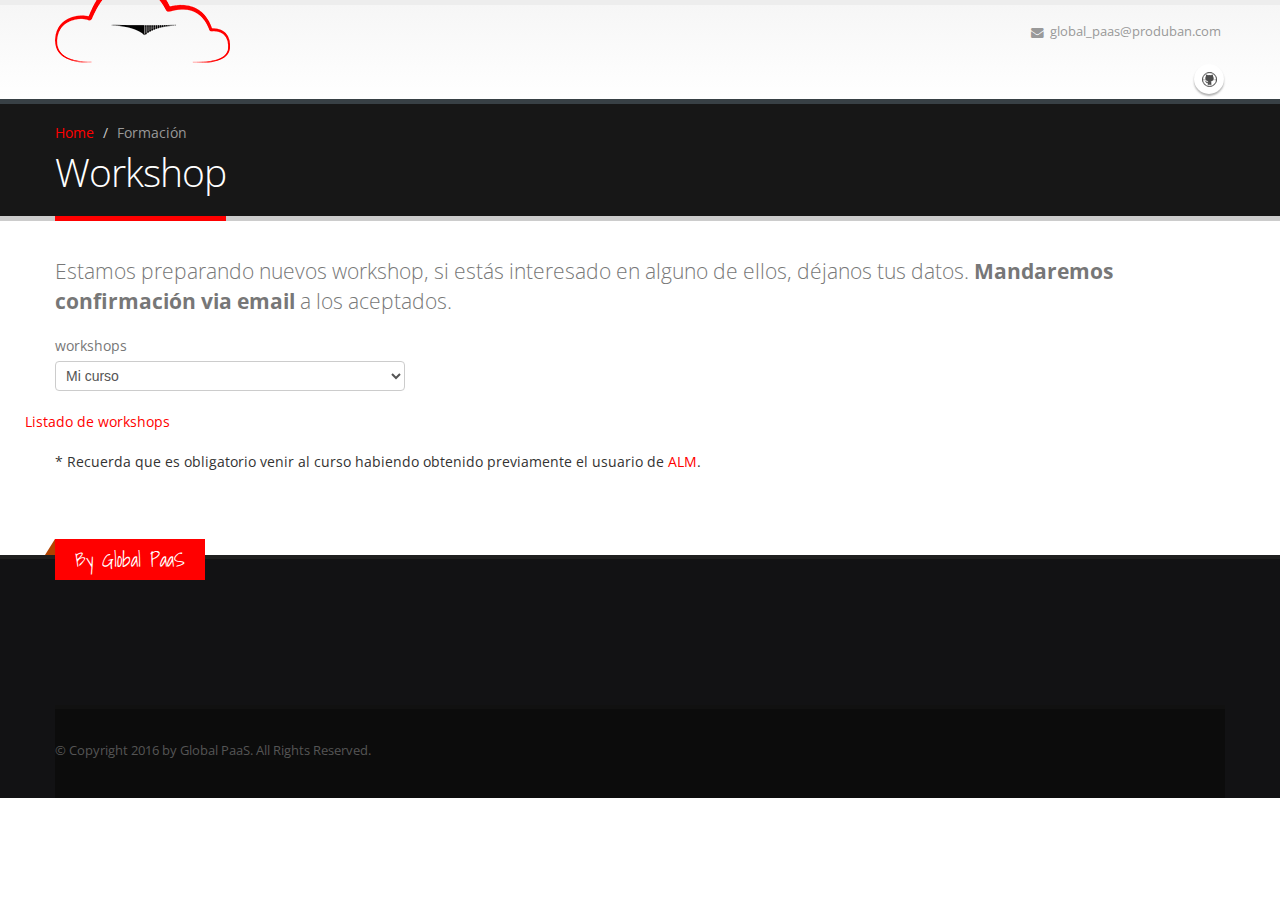
==== commit 39e5da97: "Menú inicial" ====
--- a/index.html
+++ b/index.html
@@ -123,30 +123,14 @@
 						</div>
 					</div>
 					<div class="row controls">
-						<div class="span3 control-group">
-
-								<label>Tu nombre completo</label>
-								<input name="nombre" type="text" value="" maxlength="150" class="span3" required>
-
-						</div>
-						<div class="span3 control-group">
-							<label>DNI</label>
-							<input name="dni" type="text" value="" maxlength="100" class="span3" required>
-						</div>
-						<div class="span3 control-group">
-							<label>Usuario ALM (ej: xIS11103)</label>
-							<input name="user" type="text" value="" maxlength="15" class="span3" required>
-						</div>
-						<div class="span3 control-group">
-							<label>email</label>
-							<input name="email" type="email" value="" maxlength="100" class="span3" required>
-						</div>
-
-					</div>
-
-					<div class="btn-toolbar">
-						<input type="submit" value="Enviar" class="btn btn-primary btn-large">
-					</div>
+
+						<a href="workshops.html" target="blank">
+							Listado de workshops
+						</a>
+
+					</div>
+
+
 
 
 				</form>
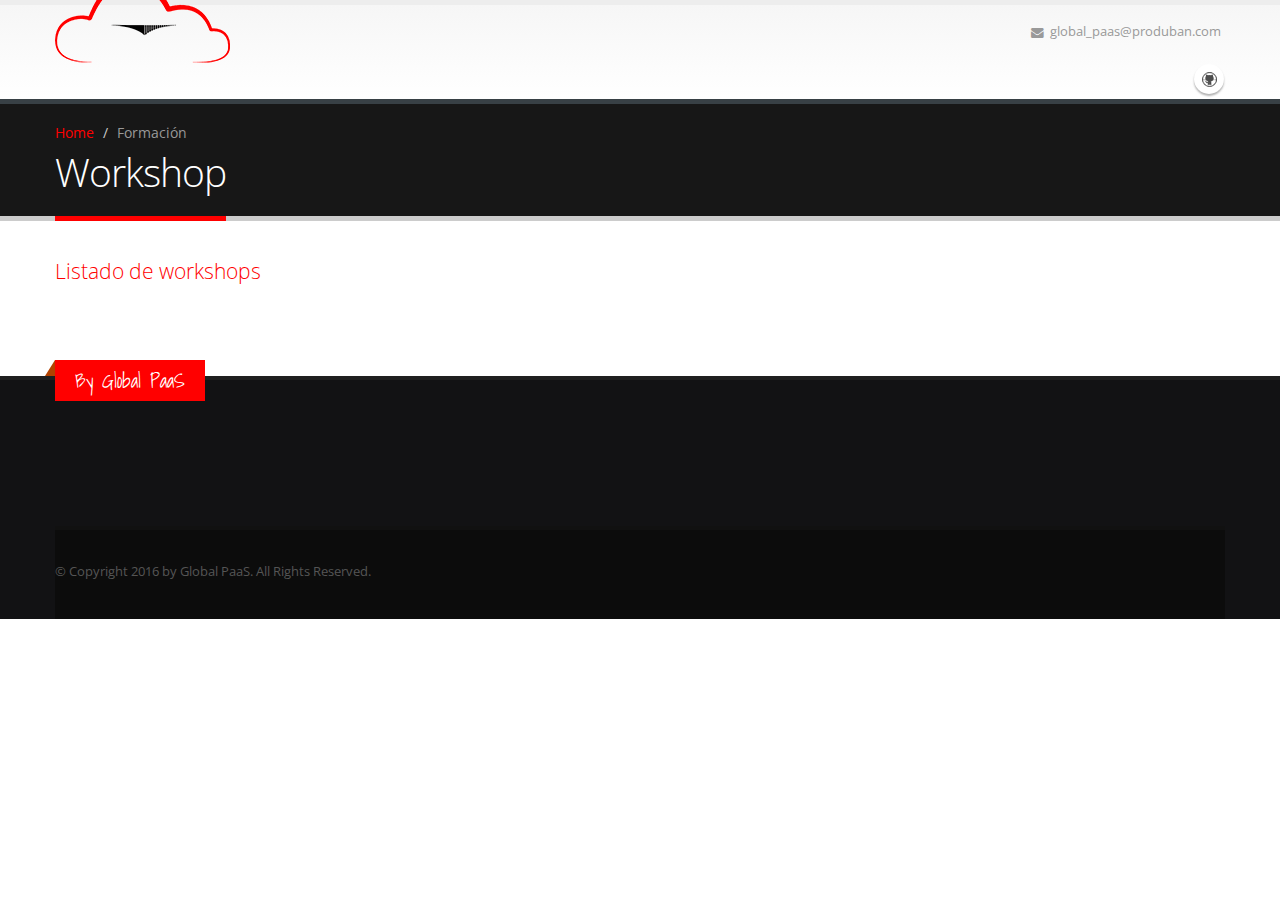
==== commit 717e3dbf: "Menú principal" ====
--- a/index.html
+++ b/index.html
@@ -107,34 +107,12 @@
 
 				<div class="container">
 
-				<p class="lead">
-
-				Estamos preparando nuevos workshop, si estás interesado en alguno de ellos, déjanos tus datos. <strong>Mandaremos confirmación via email</strong> a los aceptados.
-				<form method="post" action="/Booking">
-					<div class="row controls">
-
-						<div class="span1 control-group">
-							<label>workshops</label>
-							<select name="workshop" style="width:350px;">
-								<option>
-									Mi curso
-								</option>
-							</select>
-						</div>
-					</div>
-					<div class="row controls">
-
-						<a href="workshops.html" target="blank">
-							Listado de workshops
-						</a>
-
-					</div>
-
-
-
-
-				</form>
-					<h6> * Recuerda que es obligatorio venir al curso habiendo obtenido previamente el usuario de <a href="http://mediawiki.ci.gsnet.corp/w/index.php/Onboarding" target="blank">ALM</a>.</h6>
+					<p class="lead">
+							<a href="workshops.html" target="blank">
+								Listado de workshops
+							</a>
+					</p>
+
 				</div>
 
 
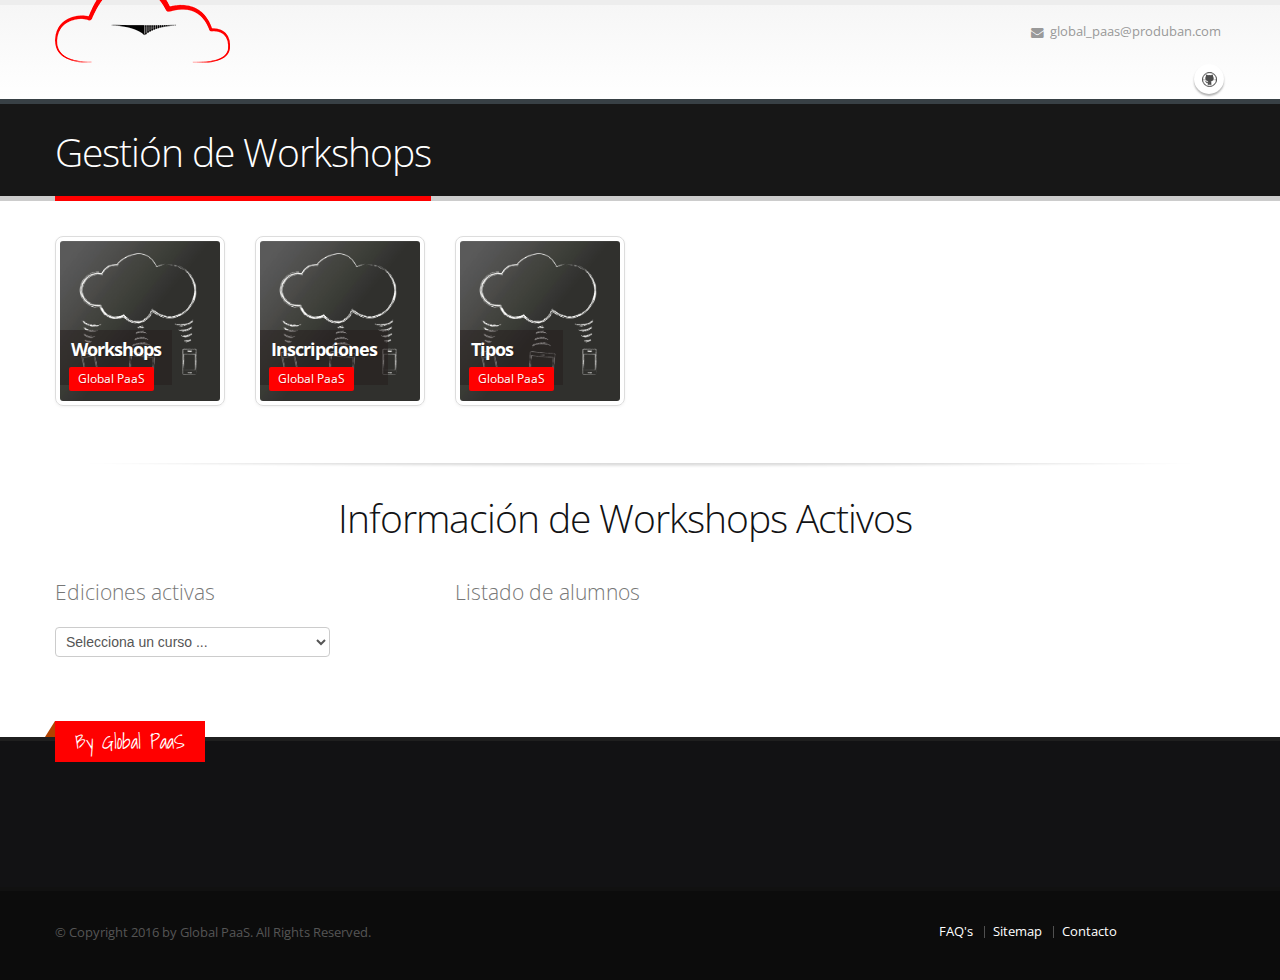
==== commit d4db1c7f: "versión beta" ====
--- a/index.html
+++ b/index.html
@@ -1,5 +1,4 @@
 <!DOCTYPE html>
-
 <!--[if IE 8]>			<html class="ie ie8"> <![endif]-->
 <!--[if IE 9]>			<html class="ie ie9"> <![endif]-->
 <!--[if gt IE 9]><!-->	<html> <!--<![endif]-->
@@ -7,7 +6,7 @@
 
 		<!-- Basic -->
 		<meta charset="utf-8">
-		<title>Global PaaS | Booking</title>
+		<title>Global PaaS | Formación</title>
 		<meta name="keywords" content="cloud, computing, paas" />
 		<meta name="description" content="">
 		<meta name="author" content="Daniel Cortés">
@@ -17,7 +16,7 @@
 		<meta name="viewport" content="width=device-width, initial-scale=1.0">
 
 		<!-- Web Fonts  -->
-		<link href="https://fonts.googleapis.com/css?family=Open+Sans:300,400,600,700,800|Shadows+Into+Light" rel="stylesheet" type="text/css">
+		<link href="http://fonts.googleapis.com/css?family=Open+Sans:300,400,600,700,800|Shadows+Into+Light" rel="stylesheet" type="text/css">
 
 		<!-- Libs CSS -->
 		<link rel="stylesheet" href="css/bootstrap.css">
@@ -52,7 +51,15 @@
 			<script src="vendor/respond.js"></script>
 		<![endif]-->
 
-
+		<!-- github OpenGraph Tags - Go to http://developers.github.com/ for more information.
+		<meta property="og:title" content="Porto Website Template."/>
+		<meta property="og:type" content="website"/>
+		<meta property="og:url" content="http://www.crivos.com/themes/porto"/>
+		<meta property="og:image" content="http://www.crivos.com/themes/porto/"/>
+		<meta property="og:site_name" content="Porto"/>
+		<meta property="fb:app_id" content=""/>
+		<meta property="og:description" content="Porto - Responsive HTML5 Template"/>
+		-->
 
 	</head>
 	<body >
@@ -77,7 +84,6 @@
 					<div class="social-icons">
 						<ul class="social-icons">
 							<li class="github"><a href="https://gitlab.ci.gsnet.corp/openshift-v3/documentation" target="_blank" title="github">github</a></li>
-							<!--<li class="twitter"><a href="http://www.twitter.com/" target="_blank" title="Twitter">Twitter</a></li>-->
 						</ul>
 					</div>
 
@@ -92,14 +98,13 @@
 						<div class="row">
 							<div class="span12">
 								<ul class="breadcrumb">
-									<li><a href="index.html">Home</a> <span class="divider">/</span></li>
-									<li class="active">Formación</li>
+
 								</ul>
 							</div>
 						</div>
 						<div class="row">
 							<div class="span12">
-								<h2>Workshop</h2>
+								<h2>Gestión de Workshops</h2>
 							</div>
 						</div>
 					</div>
@@ -107,14 +112,105 @@
 
 				<div class="container">
 
-					<p class="lead">
-							<a href="workshops.html" target="blank">
-								Listado de workshops
-							</a>
-					</p>
-
-				</div>
-
+					<div class="row">
+						<ul class="portfolio-list sort-destination" data-sort-id="portfolio">
+
+							<li class="span2 isotope-item arq">
+								<div class="portfolio-item thumbnail">
+									<a href="workshops.html" class="thumb-info">
+										<img alt="" src="img/products/workshops.png">
+										<span class="thumb-info-title">
+											<span class="thumb-info-inner">Workshops</span>
+											<span class="thumb-info-type">Global PaaS</span>
+										</span>
+										<span class="thumb-info-action">
+											<span title="Universal" href="#" class="thumb-info-action-icon"><i class="icon-link"></i></span>
+										</span>
+									</a>
+								</div>
+							</li>
+
+							<li class="span2 isotope-item arq">
+								<div class="portfolio-item thumbnail">
+									<a href="subscribes.html" class="thumb-info">
+										<img alt="" src="img/products/workshops.png">
+										<span class="thumb-info-title">
+											<span class="thumb-info-inner">Inscripciones</span>
+											<span class="thumb-info-type">Global PaaS</span>
+										</span>
+										<span class="thumb-info-action">
+											<span title="Universal" href="#" class="thumb-info-action-icon"><i class="icon-link"></i></span>
+										</span>
+									</a>
+								</div>
+							</li>
+
+							<li class="span2 isotope-item arq">
+								<div class="portfolio-item thumbnail">
+									<a href="course_type.html" class="thumb-info">
+										<img alt="" src="img/products/workshops.png">
+										<span class="thumb-info-title">
+											<span class="thumb-info-inner">Tipos</span>
+											<span class="thumb-info-type">Global PaaS</span>
+										</span>
+										<span class="thumb-info-action">
+											<span title="Universal" href="#" class="thumb-info-action-icon"><i class="icon-link"></i></span>
+										</span>
+									</a>
+								</div>
+							</li>
+
+						</ul>
+					</div>
+					<hr/>
+					<div class="row">
+						<center>
+							<h2>Información de Workshops Activos</h2>
+						</center>
+					</div>
+					<div class="row">
+						<div class="span4">
+							<p class="lead">
+								Ediciones activas
+							</p>
+
+
+							<select id="cursos" style="width: 275px;">
+								<option>
+									Selecciona un curso ...
+								</option>
+							</select>
+						</div>
+						<div class="span8">
+
+								<p class="lead">Listado de alumnos</p>
+
+							<table class="table" id="tablaAlumnos">
+								<thead>
+									<tr>
+										<th>
+
+										</th>
+										<th>
+
+										</th>
+										<th>
+
+										</th>
+									</tr>
+								</thead>
+								<tbody>
+
+								</tbody>
+							</table>
+
+						</div>
+
+				</div>
+
+				<!--- -->
+
+				</div>
 
 			</div>
 
@@ -129,14 +225,14 @@
 							<!--<h4>Ultimo Tweet</h4>
 							<div id="tweet" class="twitter" data-account-id="crivosthemes">
 								<p>Please wait...</p>
-							</div>
-						</div>-->
+							</div>-->
+						</div>
 												<div class="span3">
 							<!--<h4>Newsletter</h4>
 							<p>Mantente actualizado de los cambios normativos</p>
 
 							<div class="alert alert-success hidden" id="newsletterSuccess">
-								<strong>Bienvenido!</strong> Has sido aÃ±adido a la lista de correo de QA.
+								<strong>Bienvenido!</strong> Has sido añadido a la lista de correo de QA.
 							</div>
 
 							<div class="alert alert-error hidden" id="newsletterError"></div>
@@ -145,7 +241,7 @@
 								<div class="control-group">
 									<div class="input-append">
 										<input class="span2" placeholder="Email Address" name="email" id="email" type="text">
-										<button class="btn" type="submit">AÃ±adirme!</button>
+										<button class="btn" type="submit">Añadirme!</button>
 									</div>
 								</div>
 							</form>-->
@@ -154,8 +250,8 @@
 							<div class="contact-details">
 								<h4>Contacta</h4>
 								<ul class="contact">
-									<li><p><i class="icon-map-marker"></i> <strong>DirecciÃ³n:</strong> C/ Bernardino de Pantorba, 10. Madrid</p></li>
-									<li><p><i class="icon-phone"></i> <strong>TelÃ©fono: +34.656.28.40.41</strong> </p></li>
+									<li><p><i class="icon-map-marker"></i> <strong>Dirección:</strong> C/ Bernardino de Pantorba, 10. Madrid</p></li>
+									<li><p><i class="icon-phone"></i> <strong>Teléfono: +34.656.28.40.41</strong> </p></li>
 									<li><p><i class="icon-envelope"></i> <strong>Email:</strong> <a href="mailto:info@akeru-design.com">info@akeru-design.com</a></p></li>
 								</ul>
 							</div>
@@ -185,11 +281,11 @@
 							</div>
 							<div class="span4">
 								<nav id="sub-menu">
-									<!--<ul>
+									<ul>
 										<li><a href="#">FAQ's</a></li>
 										<li><a href="#">Sitemap</a></li>
 										<li><a href="#">Contacto</a></li>
-									</ul>-->
+									</ul>
 								</nav>
 							</div>
 						</div>
@@ -201,9 +297,10 @@
 		<!-- Libs -->
 		<script type="text/javascript" src="https://ajax.googleapis.com/ajax/libs/jquery/1.9.0/jquery.min.js"></script>
 		<script>window.jQuery || document.write('<script src="vendor/jquery.js"><\/script>')</script>
+		<script src="js/index.js"></script>
 		<script src="vendor/jquery.easing.js"></script>
 		<script src="vendor/jquery.cookie.js"></script>
-		<!-- <script src="master/style-switcher/style.switcher.js"></script> --> <!-- Style Switcher -->
+		<script src="master/style-switcher/style.switcher.js"></script> <!-- Style Switcher -->
 		<script src="vendor/bootstrap.js"></script>
 		<script src="vendor/selectnav.js"></script>
 		<script src="vendor/twitterjs/twitter.js"></script>
--- a/css/custom.css
+++ b/css/custom.css
@@ -1,5 +1,5 @@
 body {
-	background-image: url("img/patterns/gray_jean.png");
+	
 }
 
 h3,
